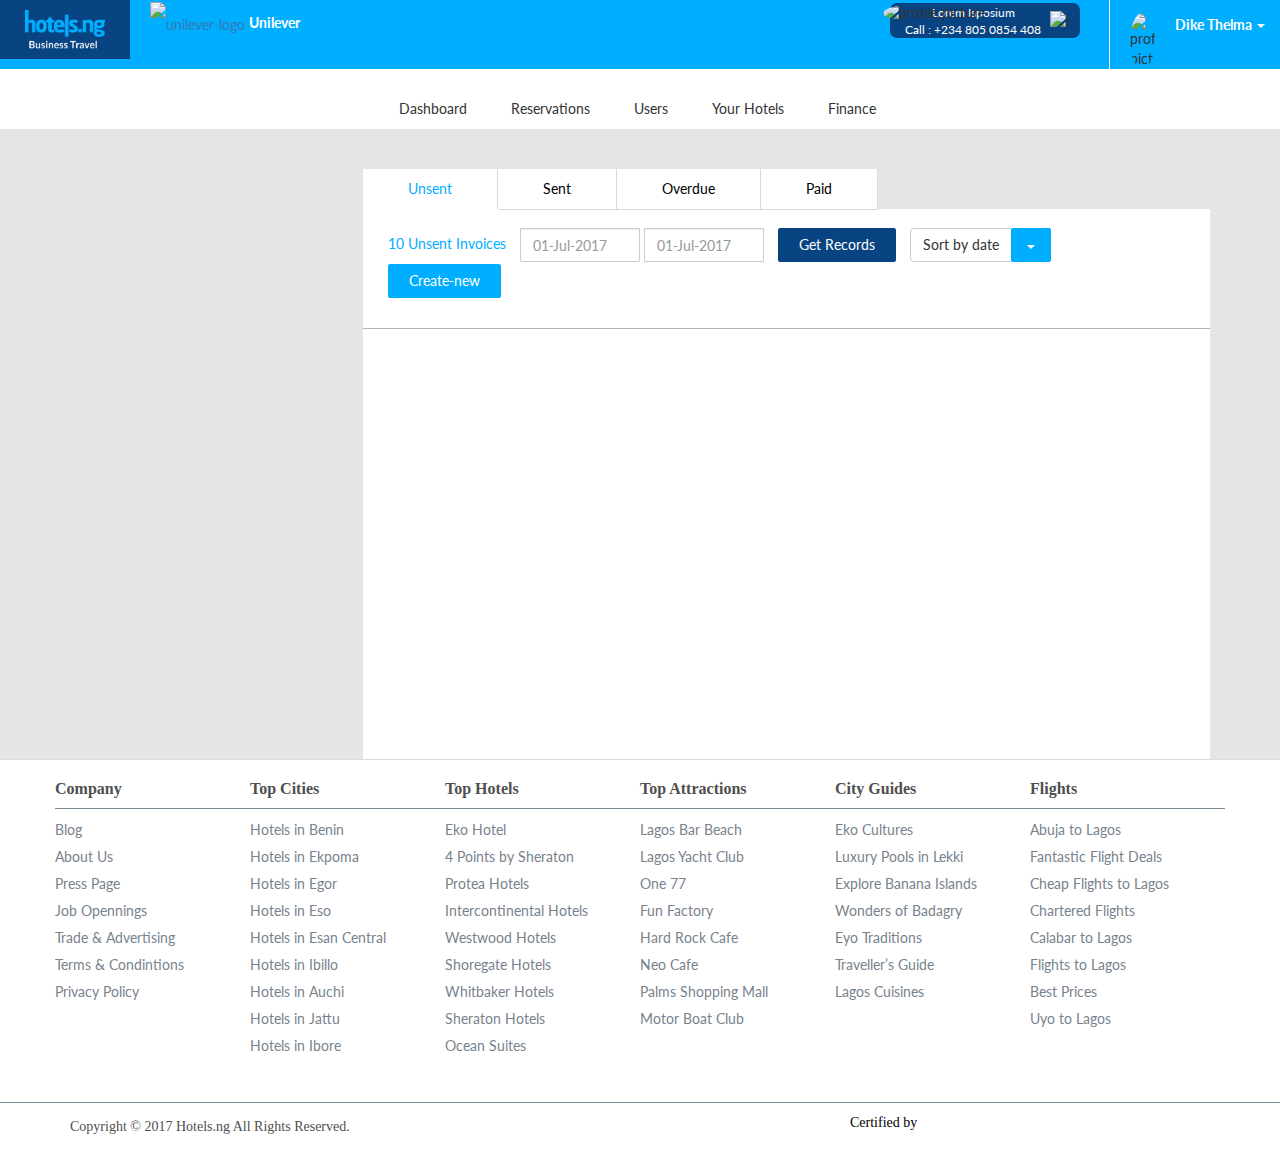
==== index.html @ 455a0953 "linked & modified page sections" ====
<!DOCTYPE html>
<html lang="en">

<head>

    <meta charset="UTF-8">
    <meta name="viewport" content="width=device-width, initial-scale=1.0">
    <meta http-equiv="X-UA-Compatible" content="ie=edge">
    <title>Account Officer</title>
    <link rel="stylesheet" href="css/bootstrap.min.css">
    <link rel="stylesheet" href="css/main.css">
    <link rel="stylesheet" href="css/font-awesome.min.css">
    <link href="https://fonts.googleapis.com/css?family=Lato:400,700" rel="stylesheet">

</head>

<body>
    <!--===================================== HEADER ===================================-->

    <!-- Primary Nav -->
    <nav class="navbar">


        <div class="navbar-header">

            <button type="button" class="navbar-toggle mybtn" data-toggle="collapse" data-target=".navbar-collapse">
                <span class="icon-bar"></span>
                <span class="icon-bar"></span>
                <span class="icon-bar"></span>
            </button>

            <a class="navbar-brand branding" href="#">
                <img src="images/hng-finance-logo.png" width="80px" alt="finance logo">
            </a>

            <a href="#" class="inline unilever-img">

                <img src="http://res.cloudinary.com/dikethelma/image/upload/v1508168402/Unilever_lblgla.png" alt="unilever-logo">

            </a>

            <a href="#" class="inline text-white">Unilever</a>

        </div>

        <div class="navbar-collapse collapse">

            <div class="acc-officer">

                <img src="images/download.jpg" class="img-circle profile-pic" width="15px" alt="profile picture">

                <div class="info">

                    <div class="text">

                        <p class="">Lorem Isposium</p>

                        <p class="number info-text">Call : +234 805 0854 408</p>

                    </div>

                    <img src="images/mail.svg" alt="mail" width="20">

                </div>


            </div>

            <div class="nav navbar-nav navbar-right navbar-profile">


                <div class="profile-group">

                    <div class="dropdown">

                        <img src="images/download.jpg" class="img-circle profile-img" width="25" alt="profile picture">

                        <span class="navbar-text profile-text">

                            <a href="#" class="dropdown-toggle profile-text" data-toggle="dropdown" role="button" aria-haspopup="true" aria-expanded="false">Dike Thelma

                                <span class="caret"></span>

                            </a>

                            <ul class="dropdown-menu dropdown-name">
                                <li>
                                    <a href="#">Settings</a>
                                </li>
                                <li>
                                    <a href="#">Log Out</a>
                                </li>
                                <li role="separator" class="divider"></li>
                                <li>
                                    <a href="#">Settings</a>
                                </li>
                                <li>
                                    <a href="#">Log Out</a>
                                </li>

                            </ul>

                        </span>

                    </div>

                </div>

            </div>

        </div>

    </nav>

    <!-- Secondary NAV -->

    <div class="container-fluid secondary-nav">

        <div class="row">

            <div class="col-md-12 col-sm-6">

                <ul class="list-inline">

                    <li>
                        <img src="images/Dashboard.png" alt="" srcset="" class="img-responsive">
                        <p>Dashboard</p>
                    </li>


                    <li>
                        <img src="images/Reservations.png" alt="" srcset="" class="img-responsive">
                        <p>Reservations</p>
                    </li>


                    <li>
                        <img src="images/Users.png" alt="" srcset="" class="img-responsive">
                        <p>Users</p>
                    </li>


                    <li>
                        <img src="images/Your Hotels.png" alt="" srcset="" class="img-responsive">
                        <p>Your Hotels</p>
                    </li>


                    <li class="dropdown">

                        <a class="dropdwon-toggle" data-toggle="dropdown">
                            <img src="images/Finances.png" alt="" srcset="" class="img-responsive ">

                            <p>Finance
                                <span class="fa fa-angle-down" aria-hidden="true"></span>
                            </p>
                        </a>

                        <ul class="dropdown-menu">
                            <li>
                                <a href="#">Lorem</a>
                            </li>
                            <li>
                                <a href="#">Lorem</a>
                            </li>
                            <li>
                                <a href="#">Lorem</a>
                            </li>
                        </ul>

                    </li>

                </ul>

            </div>

        </div>

    </div>

    <!-- ================================ CONTENT AREA ================================   -->
    <main class="container">
        <div class="row">
            <div class="col-md-3"></div>
            <div class="col-md-9 col-sm-12 col-xs-12" id="start">
                <ul class="nav nav-tabs" role="tablist">
                    <li role="presentation" class="active">
                        <a href="#unsent" aria-controls="unsent" role="tab" data-toggle="tab">Unsent</a>
                    </li>
                    <li role="presentation">
                        <a href="#sent" aria-controls="sent" role="tab" data-toggle="tab">Sent</a>
                    </li>
                    <li role="presentation">
                        <a href="#overdue" aria-controls="overdue" role="tab" data-toggle="tab">Overdue</a>
                    </li>
                    <li role="presentation">
                        <a href="#paid" aria-controls="paid" role="tab" data-toggle="tab">Paid</a>
                    </li>
                </ul>

                <div class="tab-content">
                    <div role="tabpanel" class="tab-pane fade in active white-bg" id="unsent">
                        <div class="filter-area">
                            <p class="primary-text unsent-notify">10 Unsent Invoices</p>
                            <form class="form-inline">
                                <div class="form-group">
                                    <input type="email" class="form-control first" id="startDate" placeholder="01-Jul-2017">
                                </div>
                                <div class="form-group">
                                    <input type="text" class="form-control second" id="endDate" placeholder="01-Jul-2017">
                                </div>
                                <button type="submit" class="btn btn-default primary-dark white-text">Get Records</button>
                            </form>
                            <!-- Split button -->
                            <div class="btn-group">
                                <button type="button" class="btn btn-default">Sort by date</button>
                                <button type="button" class="btn btn-default dropdown-toggle primary white-text caret-area" data-toggle="dropdown" aria-haspopup="true"
                                    aria-expanded="false">
                                    <span class="caret"></span>
                                    <span class="sr-only">Toggle Dropdown</span>
                                </button>
                                <ul class="dropdown-menu">
                                    <li>
                                        <a href="#">Action</a>
                                    </li>
                                    <li>
                                        <a href="#">Another action</a>
                                    </li>
                                    <li>
                                        <a href="#">Something else here</a>
                                    </li>
                                    <li role="separator" class="divider"></li>
                                    <li>
                                        <a href="#">Separated link</a>
                                    </li>
                                </ul>
                            </div>
                            <button class="btn btn-default primary white-text">Create-new</button>
                        </div>
                        <hr>
                    </div>
                    <div role="tabpanel" class="tab-pane fade" id="sent">...</div>
                    <div role="tabpanel" class="tab-pane fade" id="overdue">...</div>
                    <div role="tabpanel" class="tab-pane fade" id="due">...</div>
                </div>
            </div>
        </div>
    </main>


    <!-- =================================   FOOTER ================================== -->

    <!-- newsletter should go here -->

    <footer>
            <div class="footer" id="footer">
                <div class="container">
                    <div class="row">
                        <div class="col-lg-2  col-md-2 col-sm-4 col-xs-12 nospace">
                            <h3> Company</h3>
                            <ul>
                                <li>
                                    <a href="#"> Blog </a>
                                </li>
                                <li>
                                    <a href="#"> About Us </a>
                                </li>
                                <li>
                                    <a href="#"> Press Page </a>
                                </li>
                                <li>
                                    <a href="#"> Job Opennings </a>
                                </li>
                                <li>
                                    <a href="#"> Trade & Advertising </a>
                                </li>
                                <li>
                                    <a href="#"> Terms & Condintions </a>
                                </li>
                                <li>
                                    <a href="#"> Privacy Policy</a>
                                </li>
                            </ul>
                        </div>
                        <div class="col-lg-2  col-md-2 col-sm-4 col-xs-12 nospace">
                            <h3> Top Cities </h3>
                            <ul>
                                <li>
                                    <a href="#"> Hotels in Benin </a>
                                </li>
                                <li>
                                    <a href="#"> Hotels in Ekpoma </a>
                                </li>
                                <li>
                                    <a href="#"> Hotels in Egor </a>
                                </li>
                                <li>
                                    <a href="#"> Hotels in Eso </a>
                                </li>
                                <li>
                                    <a href="#"> Hotels in Esan Central </a>
                                </li>
                                <li>
                                    <a href="#"> Hotels in Ibillo </a>
                                </li>
                                <li>
                                    <a href="#"> Hotels in Auchi </a>
                                </li>
                                <li>
                                    <a href="#"> Hotels in Jattu </a>
                                </li>
                                <li>
                                    <a href="#"> Hotels in Ibore </a>
                                </li>
                            </ul>
                        </div>
                        <div class="col-lg-2  col-md-2 col-sm-4 col-xs-12 nospace">
                            <h3> Top Hotels </h3>
                            <ul>
                                <li>
                                    <a href="#"> Eko Hotel </a>
                                </li>
                                <li>
                                    <a href="#"> 4 Points by Sheraton </a>
                                </li>
                                <li>
                                    <a href="#"> Protea Hotels </a>
                                </li>
                                <li>
                                    <a href="#"> Intercontinental Hotels </a>
                                </li>
                                <li>
                                    <a href="#"> Westwood Hotels </a>
                                </li>
                                <li>
                                    <a href="#"> Shoregate Hotels </a>
                                </li>
                                <li>
                                    <a href="#"> Whitbaker Hotels </a>
                                </li>
                                <li>
                                    <a href="#"> Sheraton Hotels </a>
                                </li>
                                <li>
                                    <a href="#"> Ocean Suites </a>
                                </li>
                            </ul>
                        </div>
                        <div class="col-lg-2  col-md-2 col-sm-4 col-xs-12 nospace">
                            <h3> Top Attractions </h3>
                            <ul>
                                <li>
                                    <a href="#"> Lagos Bar Beach </a>
                                </li>
                                <li>
                                    <a href="#"> Lagos Yacht Club </a>
                                </li>
                                <li>
                                    <a href="#"> One 77 </a>
                                </li>
                                <li>
                                    <a href="#"> Fun Factory </a>
                                </li>
                                <li>
                                    <a href="#"> Hard Rock Cafe </a>
                                </li>
                                <li>
                                    <a href="#"> Neo Cafe </a>
                                </li>
                                <li>
                                    <a href="#"> Palms Shopping Mall </a>
                                </li>
                                <li>
                                    <a href="#"> Motor Boat Club </a>
                                </li>
                            </ul>
                        </div>
                        <div class="col-lg-2  col-md-2 col-sm-4 col-xs-12 nospace">
                            <h3> City Guides </h3>
                            <ul>
                                <li>
                                    <a href="#"> Eko Cultures </a>
                                </li>
                                <li>
                                    <a href="#"> Luxury Pools in Lekki </a>
                                </li>
                                <li>
                                    <a href="#"> Explore Banana Islands </a>
                                </li>
                                <li>
                                    <a href="#"> Wonders of Badagry </a>
                                </li>
                                <li>
                                    <a href="#"> Eyo Traditions </a>
                                </li>
                                <li>
                                    <a href="#"> Traveller’s Guide </a>
                                </li>
                                <li>
                                    <a href="#"> Lagos Cuisines </a>
                                </li>
                            </ul>
                        </div>
                        <div class="col-lg-2  col-md-2 col-sm-4 col-xs-12 nospace">
                            <h3> Flights </h3>
                            <ul>
                                <li>
                                    <a href="#"> Abuja to Lagos </a>
                                </li>
                                <li>
                                    <a href="#"> Fantastic Flight Deals </a>
                                </li>
                                <li>
                                    <a href="#"> Cheap Flights to Lagos </a>
                                </li>
                                <li>
                                    <a href="#"> Chartered Flights </a>
                                </li>
                                <li>
                                    <a href="#"> Calabar to Lagos </a>
                                </li>
                                <li>
                                    <a href="#"> Flights to Lagos </a>
                                </li>
                                <li>
                                    <a href="#"> Best Prices </a>
                                </li>
                                <li>
                                    <a href="#"> Uyo to Lagos </a>
                                </li>
                            </ul>
                        </div>
                    </div>
                </div>
            </div>
    
            <div class="footer-bottom">
                <div class="container">
                    <div class="row">
                        
                        <div class="col-xs-12 col-sm-4 col-md-4 col-lg-4">
                            
                            <p class="copyright"> Copyright © 2017 Hotels.ng All Rights Reserved. </p>
                        </div>
                        <div class="col-xs-12 col-sm-4 col-md-4 col-lg-4 nospace">
    
                            <ul class="nav nav-pills social">
                                    <li>
                                        <i class="fa fa-facebook"></i>
                                    </li>
                                    <li>
                                        <i class="fa fa-twitter"></i>
                                    </li>
                                    <li>
                                        <i class="fa fa-youtube"></i>
                                    </li>
                                    <li>
                                        <i class="fa fa-instagram"></i>
                                    </li>
                            </ul>
    
                        </div>
    
                        <div class="col-xs-12 col-sm-4 col-md-4 col-lg-4">
    
                            <div class="certified">
                                
                                    <p>Certified by </p>
                                <ul class="nav nav-pills payments">
                                    <li>
                                        <img src="images/nanta.png" alt="" srcset="">
                                    </li>
                                    <li>
                                        <img src="images/ntdc.png" alt="" srcset="">
                                    </li>
                                    <li>
                                        <img src="images/efcc.png" alt="" srcset="">
                                    </li>
                                </ul>
                            </div>
    
                        </div>
    
                </div>
                </div>
            </div>
        </footer>
    



    <script src="https://ajax.googleapis.com/ajax/libs/jquery/1.12.4/jquery.min.js"></script>
    <script src="https://maxcdn.bootstrapcdn.com/bootstrap/3.3.7/js/bootstrap.min.js" integrity="sha384-Tc5IQib027qvyjSMfHjOMaLkfuWVxZxUPnCJA7l2mCWNIpG9mGCD8wGNIcPD7Txa"
        crossorigin="anonymous"></script>
</body>

</html>
---- css/main.css ----
* {
    margin: 0;
    padding: 0;
    box-sizing: border-box;
}

body {
    background-color: #F2F2F2;
}


/*=========================================== HEADER =============================*/


/* Primary NAV */

.navbar {
    background-color: #00AEFF;
    border-radius: 0 !important;
    border: 0 !important;
    margin-bottom: 0;
}

.navbar-profile {
    border-left: 1px solid #FFF;
    padding-left: 20px;
}

.branding {
    background-color: #084482;
    padding: 5px 20px 5px 20px;
    display: inline;
    margin-left: 0 !important;
}

.unilever-img {
    margin-left: 20px;
}

.inline {
    display: inline;
    line-height: 45px;
    white-space: nowrap;
}

.text-white {
    font-size: 14px;
    font-weight: bold;
    color: #ffffff;
}

.text-white:hover {
    text-decoration: none;
}

.acc-officer {
    display: inline;
    white-space: nowrap;
    padding: 0px;
}

@media (min-width: 768px) {
    .acc-officer {
        display: inline;
        white-space: nowrap;
        position: absolute;
        top: -18px;
        right: 200px;
        padding: 0px;
    }
}

.acc-officer .profile-pic {
    position: relative;
    width: 25px;
    height: 25px;
    left: -7px;
    top: 20px;
    border-radius: 50%;
    z-index: 1000;
}

.profile-img {
    float: left;
    margin-top: 13px;
}

.profile-text {
    margin-left: 10px;
    color: #fff;
    font-weight: bold;
}

.profile-text:hover {
    color: #fff;
    text-decoration: none;
}

.profile-text:active {
    text-decoration: none !important;
    background-color: #00AEFF !important;
}

.profile-text:visited {
    text-decoration: none !important;
    background-color: #00AEFF !important;
}

.info {
    position: relative;
    display: flex;
    flex-direction: row;
    justify-content: space-between;
    align-items: center;
    padding: 10px;
    background-color: #084482;
    width: 190px;
    height: 35px;
    border-radius: 7px;
}

.info p {
    font-style: normal;
    margin: 2px 5px;
    line-height: normal;
    font-size: 12px;
    color: #FFFFFF;
    text-align: center;
}

.bordered {
    border: 2px solid #000;
}

.dropdown-name {
    top: 40px;
}

.icon-bar {
    color: #fff;
    background-color: #fff;
}

.mybtn {
    background-color: #084482;
}


/* Secondary Nav */

.secondary-nav {
    background-color: #FFF;
    /* max-height: 71px; */
}

.secondary-nav ul {
    text-align: center;
}

.secondary-nav .list-inline li {
    cursor: pointer;
    padding: 10px 20px 0 20px !important;
}

.secondary-nav li p {
    margin-bottom: 0 !important;
}

.secondary-nav .ls-active {
    border-bottom: 3px solid #00AEFF;
}

.secondary-nav .list-inline>li:hover {
    border-bottom: 3px solid #00AEFF;
}

.secondary-nav li img {
    display: inline !important;
    padding-bottom: 5px;
}

.secondary-nav .list-inline li a {
    text-decoration: none;
    color: inherit;
}


/* Content Area */

:root {
    --primary-color: #00aeff;
    --primary-dark: #084482;
}

.white-text {
    color: white !important;
}

.primary-text {
    color: var(--primary-color);
}

.white-bg {
    background-color: white;
}

.primary {
    background: var(--primary-color);
}

.primary-dark {
    background: var(--primary-dark);
}

.btn.primary-dark:hover,
.btn.primary-dark:focus,
.btn.primary-dark:active,
.btn.primary-dark:visited {
    background: #1c5896;
    border: 1px solid #00aeff;
    box-shadow: 0 1px 2px 0 rgba(0, 0, 0, 0.2);
}

.btn.primary-dark {
    border: 1px solid #084482;
    border-radius: 2px !important;
    padding-right: 20px;
    padding-left: 20px;
    margin: 0 10px;
}

.btn.primary:hover,
.btn.primary:focus,
.btn.primary:active,
.btn.primary:visited {
    background: #14c2ff;
    border: 1px solid #084482;
    box-shadow: 0 1px 2px 0 rgba(0, 0, 0, 0.2);
}

.btn.primary {
    border: 1px solid #00aeff;
    border-radius: 2px !important;
    padding-right: 20px;
    padding-left: 20px;
    margin: 0 10px;
}

body {
    margin: 0 !important;
    padding: 0 !important;
    background: #e5e5e5;
    font-family: Lato, sans-serif;
}

.navbar-brand {
    background: var(--primary-dark);
    height: 100%;
    padding: 10px 25px;
}

.navbar {
    margin: 0 !important;
    padding: 0 !important;
    background-color: #00aeff;
    border: none;
    border-radius: 0;
}

.business-account {
    font-size: 18px;
    margin: 0 5px;
    font-weight: 500;
}

.business-account img {
    vertical-align: middle;
    line-height: 56px;
    width: 31px;
    height: 31px;
    margin: 0 5px;
}

.account-officer {
    position: relative !important;
    padding: 0 10px !important;
}

.account-officer img {
    position: absolute;
    width: 35px;
    height: 35px;
    left: 0;
    top: 2px;
}

.account-officer .description {
    font-size: 10px;
    line-height: 10px;
    margin: 5px 0;
    text-align: center;
}

.account-officer .contact-holder {
    background: var(--primary-dark);
    padding: 6px 20px;
    border-radius: 8px;
}

.account-officer .contact-holder p {
    font-size: 10px;
    margin: 0;
    line-height: 10px;
    text-align: center;
}

.account-officer .contact-holder p:first-child {
    font-weight: bold;
}

hr {
    margin-top: 15px;
    margin-bottom: 15px;
    border: 0;
    border-top: 1px solid rgba(0, 0, 0, 0.3);
}

#start {
    margin: 40px 0 0;
}

.tab-pane {
    height: 100%;
}

#unsent {
    min-height: 550px;
}

.filter-area {
    padding: 15px 15px;
    display: inline-block;
}

.filter-area .unsent-notify {
    display: inline-block;
    margin: 10px;
}

.filter-area .form-inline {
    display: inline-block;
}

.filter-area input {
    border-radius: 1px;
    margin-right: 0;
    width: 120px !important;
}

.filter-area .caret-area {
    padding: 6px 15px !important;
    border: 1px solid var(--primary-color) !important;
}

.nav-tabs {
    border: none !important;
}

.nav-tabs li {
    background-color: white;
    text-align: center;
}

.nav-tabs a {
    border: none !important;
    border-right: 1px solid rgba(0, 0, 0, 0.15) !important;
    border-bottom: 1px solid rgba(0, 0, 0, 0.15) !important;
    border-radius: 0 !important;
    padding-left: 45px !important;
    padding-right: 45px !important;
    text-align: center;
    color: black !important;
    margin-right: 0 !important;
}

.nav-tabs li.active>a {
    color: var(--primary-color) !important;
    border-left: none !important;
    border-bottom: none !important;
}


/* Footer */

@import url('https://fonts.googleapis.com/css?family=Open+Sans');
@import url('https://fonts.googleapis.com/css?family=Roboto');
.nospace {
    padding: 0 !important;
}

.footer {
    background: #FFF;
    height: auto;
    padding-bottom: 30px;
    position: relative;
    width: 100%;
    border-bottom: 1px solid #788996;
    border-top: 1px solid #DDDDDD;
}

.footer p {
    margin: 0;
}

.footer img {
    max-width: 100%;
}

.footer h3 {
    border-bottom: 1px solid #788996;
    padding: 0 0 10px 0;
    font-family: Open Sans;
    font-style: normal;
    font-weight: bold;
    line-height: normal;
    font-size: 16px;
    color: #4F4F4F;
}

.footer ul {
    list-style-type: none;
    margin-left: 0;
    padding-left: 0;
    margin-top: 7px;
    font-family: Lato;
    font-style: normal;
    font-weight: normal;
    line-height: 22px;
    font-size: 14px;
    color: #828282;
}

.footer ul li a {
    padding: 0 0 5px 0;
    display: block;
}

.footer a {
    color: #78828D
}

.bg-gray {
    background-image: -moz-linear-gradient(center bottom, #BBBBBB 0%, #F0F0F0 100%);
    box-shadow: 0 1px 0 #B4B3B3;
}

.social li a {
    color: #EDEFF1;
}

.footer-bottom {
    background: #FFF;
    padding-top: 10px;
    padding-bottom: 10px;
}

.footer-bottom .copyright {
    padding-top: 6px;
    font-family: Roboto;
    font-style: normal;
    font-weight: normal;
    line-height: normal;
    font-size: 14px;
    color: #4F4F4F;
}

.social li {
    font-size: 2em;
    margin: 0 8px 0 0;
    height: 36px;
    line-height: 36px;
    width: 28px;
    color: #4F4F4F;
    text-align: center;
    cursor: pointer;
}

.certified {
    display: flex;
}

.certified p {
    font-family: Roboto;
    font-style: normal;
    font-weight: normal;
    line-height: normal;
    font-size: 14px;
    color: #000000;
    padding-right: 38.28px;
    margin-bottom: 0;
    margin-top: 0;
    align-self: center;
}

.certified li {
    margin-right: 19px;
}
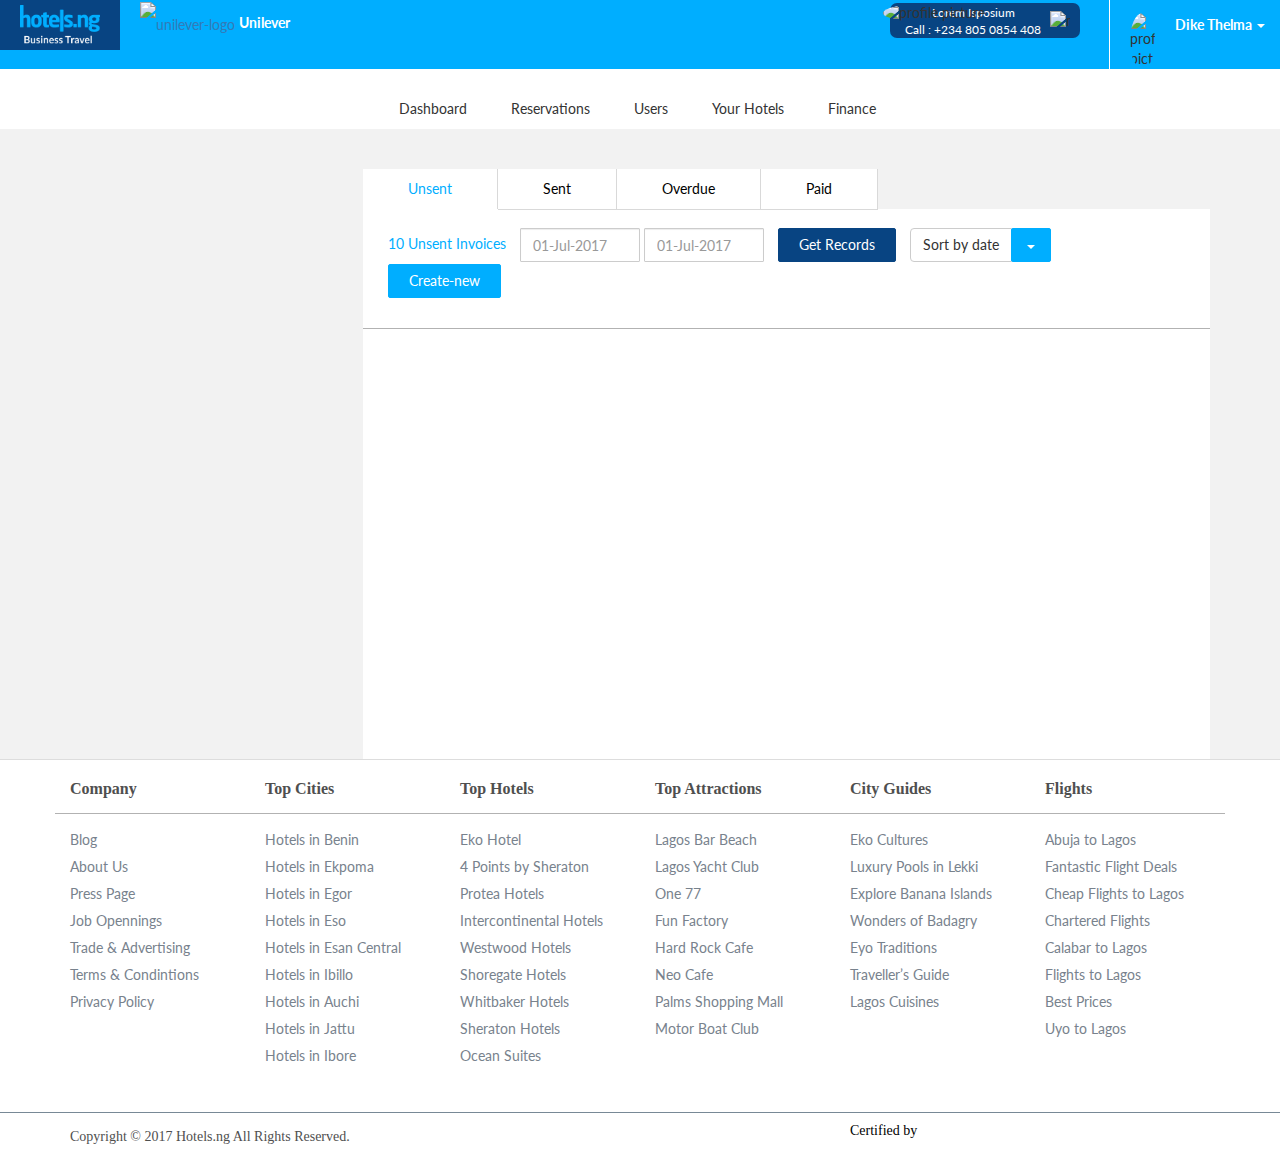
==== commit e52110cf: "css clean up and responsive footer" ====
--- a/index.html
+++ b/index.html
@@ -253,239 +253,246 @@
     <!-- newsletter should go here -->
 
     <footer>
-            <div class="footer" id="footer">
-                <div class="container">
-                    <div class="row">
-                        <div class="col-lg-2  col-md-2 col-sm-4 col-xs-12 nospace">
-                            <h3> Company</h3>
-                            <ul>
-                                <li>
-                                    <a href="#"> Blog </a>
-                                </li>
-                                <li>
-                                    <a href="#"> About Us </a>
-                                </li>
-                                <li>
-                                    <a href="#"> Press Page </a>
-                                </li>
-                                <li>
-                                    <a href="#"> Job Opennings </a>
-                                </li>
-                                <li>
-                                    <a href="#"> Trade & Advertising </a>
-                                </li>
-                                <li>
-                                    <a href="#"> Terms & Condintions </a>
-                                </li>
-                                <li>
-                                    <a href="#"> Privacy Policy</a>
+        <div class="footer">
+            <div class="container">
+                <div class="row">
+                    <div class="col-lg-2  col-md-2 col-xs-6 nospace">
+                        <h3> Company </h3>
+                        <hr>
+                        <ul>
+                            <li>
+                                <a href="#"> Blog </a>
+                            </li>
+                            <li>
+                                <a href="#"> About Us </a>
+                            </li>
+                            <li>
+                                <a href="#"> Press Page </a>
+                            </li>
+                            <li>
+                                <a href="#"> Job Opennings </a>
+                            </li>
+                            <li>
+                                <a href="#"> Trade & Advertising </a>
+                            </li>
+                            <li>
+                                <a href="#"> Terms & Condintions </a>
+                            </li>
+                            <li>
+                                <a href="#"> Privacy Policy</a>
+                            </li>
+                        </ul>
+                    </div>
+                    <div class="col-lg-2  col-md-2 col-xs-6 nospace">
+                        <h3> Top Cities </h3>
+                        <hr>
+                        <ul>
+                            <li>
+                                <a href="#"> Hotels in Benin </a>
+                            </li>
+                            <li>
+                                <a href="#"> Hotels in Ekpoma </a>
+                            </li>
+                            <li>
+                                <a href="#"> Hotels in Egor </a>
+                            </li>
+                            <li>
+                                <a href="#"> Hotels in Eso </a>
+                            </li>
+                            <li>
+                                <a href="#"> Hotels in Esan Central </a>
+                            </li>
+                            <li>
+                                <a href="#"> Hotels in Ibillo </a>
+                            </li>
+                            <li>
+                                <a href="#"> Hotels in Auchi </a>
+                            </li>
+                            <li>
+                                <a href="#"> Hotels in Jattu </a>
+                            </li>
+                            <li>
+                                <a href="#"> Hotels in Ibore </a>
+                            </li>
+                        </ul>
+                    </div>
+                    <div class="col-lg-2  col-md-2 col-xs-6 nospace">
+                        <h3> Top Hotels </h3>
+                        <hr>
+                        <ul>
+                            <li>
+                                <a href="#"> Eko Hotel </a>
+                            </li>
+                            <li>
+                                <a href="#"> 4 Points by Sheraton </a>
+                            </li>
+                            <li>
+                                <a href="#"> Protea Hotels </a>
+                            </li>
+                            <li>
+                                <a href="#"> Intercontinental Hotels </a>
+                            </li>
+                            <li>
+                                <a href="#"> Westwood Hotels </a>
+                            </li>
+                            <li>
+                                <a href="#"> Shoregate Hotels </a>
+                            </li>
+                            <li>
+                                <a href="#"> Whitbaker Hotels </a>
+                            </li>
+                            <li>
+                                <a href="#"> Sheraton Hotels </a>
+                            </li>
+                            <li>
+                                <a href="#"> Ocean Suites </a>
+                            </li>
+                        </ul>
+                    </div>
+                    <div class="col-lg-2  col-md-2 col-xs-6 nospace">
+                        <h3> Top Attractions </h3>
+                        <hr>
+                        <ul>
+                            <li>
+                                <a href="#"> Lagos Bar Beach </a>
+                            </li>
+                            <li>
+                                <a href="#"> Lagos Yacht Club </a>
+                            </li>
+                            <li>
+                                <a href="#"> One 77 </a>
+                            </li>
+                            <li>
+                                <a href="#"> Fun Factory </a>
+                            </li>
+                            <li>
+                                <a href="#"> Hard Rock Cafe </a>
+                            </li>
+                            <li>
+                                <a href="#"> Neo Cafe </a>
+                            </li>
+                            <li>
+                                <a href="#"> Palms Shopping Mall </a>
+                            </li>
+                            <li>
+                                <a href="#"> Motor Boat Club </a>
+                            </li>
+                        </ul>
+                    </div>
+                    <div class="clearfix visible-xs-block visible-sm-block"></div>
+                    <div class="col-lg-2  col-md-2 col-xs-6 nospace">
+                        <h3> City Guides </h3>
+                        <hr>
+                        <ul>
+                            <li>
+                                <a href="#"> Eko Cultures </a>
+                            </li>
+                            <li>
+                                <a href="#"> Luxury Pools in Lekki </a>
+                            </li>
+                            <li>
+                                <a href="#"> Explore Banana Islands </a>
+                            </li>
+                            <li>
+                                <a href="#"> Wonders of Badagry </a>
+                            </li>
+                            <li>
+                                <a href="#"> Eyo Traditions </a>
+                            </li>
+                            <li>
+                                <a href="#"> Traveller’s Guide </a>
+                            </li>
+                            <li>
+                                <a href="#"> Lagos Cuisines </a>
+                            </li>
+                        </ul>
+                    </div>
+                    <div class="col-lg-2  col-md-2 col-xs-6 nospace">
+                        <h3> Flights </h3>
+                        <hr>
+                        <ul>
+                            <li>
+                                <a href="#"> Abuja to Lagos </a>
+                            </li>
+                            <li>
+                                <a href="#"> Fantastic Flight Deals </a>
+                            </li>
+                            <li>
+                                <a href="#"> Cheap Flights to Lagos </a>
+                            </li>
+                            <li>
+                                <a href="#"> Chartered Flights </a>
+                            </li>
+                            <li>
+                                <a href="#"> Calabar to Lagos </a>
+                            </li>
+                            <li>
+                                <a href="#"> Flights to Lagos </a>
+                            </li>
+                            <li>
+                                <a href="#"> Best Prices </a>
+                            </li>
+                            <li>
+                                <a href="#"> Uyo to Lagos </a>
+                            </li>
+                        </ul>
+                    </div>
+                </div>
+            </div>
+        </div>
+
+        <div class="footer-bottom">
+            <div class="container">
+                <div class="row">
+
+                    <div class="col-xs-12 col-sm-4 col-md-4 col-lg-4">
+
+                        <p class="copyright"> Copyright © 2017 Hotels.ng All Rights Reserved. </p>
+                    </div>
+                    <div class="col-xs-12 col-sm-4 col-md-4 col-lg-4 nospace">
+
+                        <ul class="nav nav-pills social">
+                            <li>
+                                <i class="fa fa-facebook"></i>
+                            </li>
+                            <li>
+                                <i class="fa fa-twitter"></i>
+                            </li>
+                            <li>
+                                <i class="fa fa-youtube"></i>
+                            </li>
+                            <li>
+                                <i class="fa fa-instagram"></i>
+                            </li>
+                        </ul>
+
+                    </div>
+
+                    <div class="col-xs-12 col-sm-4 col-md-4 col-lg-4">
+
+                        <div class="certified">
+
+                            <p>Certified by </p>
+                            <ul class="nav nav-pills">
+                                <li>
+                                    <img src="images/nanta.png" alt="" srcset="" class="img-responsive">
+                                </li>
+                                <li>
+                                    <img src="images/ntdc.png" alt="" srcset="" class="img-responsive">
+                                </li>
+                                <li>
+                                    <img src="images/efcc.png" alt="" srcset="" class="img-responsive">
                                 </li>
                             </ul>
                         </div>
-                        <div class="col-lg-2  col-md-2 col-sm-4 col-xs-12 nospace">
-                            <h3> Top Cities </h3>
-                            <ul>
-                                <li>
-                                    <a href="#"> Hotels in Benin </a>
-                                </li>
-                                <li>
-                                    <a href="#"> Hotels in Ekpoma </a>
-                                </li>
-                                <li>
-                                    <a href="#"> Hotels in Egor </a>
-                                </li>
-                                <li>
-                                    <a href="#"> Hotels in Eso </a>
-                                </li>
-                                <li>
-                                    <a href="#"> Hotels in Esan Central </a>
-                                </li>
-                                <li>
-                                    <a href="#"> Hotels in Ibillo </a>
-                                </li>
-                                <li>
-                                    <a href="#"> Hotels in Auchi </a>
-                                </li>
-                                <li>
-                                    <a href="#"> Hotels in Jattu </a>
-                                </li>
-                                <li>
-                                    <a href="#"> Hotels in Ibore </a>
-                                </li>
-                            </ul>
-                        </div>
-                        <div class="col-lg-2  col-md-2 col-sm-4 col-xs-12 nospace">
-                            <h3> Top Hotels </h3>
-                            <ul>
-                                <li>
-                                    <a href="#"> Eko Hotel </a>
-                                </li>
-                                <li>
-                                    <a href="#"> 4 Points by Sheraton </a>
-                                </li>
-                                <li>
-                                    <a href="#"> Protea Hotels </a>
-                                </li>
-                                <li>
-                                    <a href="#"> Intercontinental Hotels </a>
-                                </li>
-                                <li>
-                                    <a href="#"> Westwood Hotels </a>
-                                </li>
-                                <li>
-                                    <a href="#"> Shoregate Hotels </a>
-                                </li>
-                                <li>
-                                    <a href="#"> Whitbaker Hotels </a>
-                                </li>
-                                <li>
-                                    <a href="#"> Sheraton Hotels </a>
-                                </li>
-                                <li>
-                                    <a href="#"> Ocean Suites </a>
-                                </li>
-                            </ul>
-                        </div>
-                        <div class="col-lg-2  col-md-2 col-sm-4 col-xs-12 nospace">
-                            <h3> Top Attractions </h3>
-                            <ul>
-                                <li>
-                                    <a href="#"> Lagos Bar Beach </a>
-                                </li>
-                                <li>
-                                    <a href="#"> Lagos Yacht Club </a>
-                                </li>
-                                <li>
-                                    <a href="#"> One 77 </a>
-                                </li>
-                                <li>
-                                    <a href="#"> Fun Factory </a>
-                                </li>
-                                <li>
-                                    <a href="#"> Hard Rock Cafe </a>
-                                </li>
-                                <li>
-                                    <a href="#"> Neo Cafe </a>
-                                </li>
-                                <li>
-                                    <a href="#"> Palms Shopping Mall </a>
-                                </li>
-                                <li>
-                                    <a href="#"> Motor Boat Club </a>
-                                </li>
-                            </ul>
-                        </div>
-                        <div class="col-lg-2  col-md-2 col-sm-4 col-xs-12 nospace">
-                            <h3> City Guides </h3>
-                            <ul>
-                                <li>
-                                    <a href="#"> Eko Cultures </a>
-                                </li>
-                                <li>
-                                    <a href="#"> Luxury Pools in Lekki </a>
-                                </li>
-                                <li>
-                                    <a href="#"> Explore Banana Islands </a>
-                                </li>
-                                <li>
-                                    <a href="#"> Wonders of Badagry </a>
-                                </li>
-                                <li>
-                                    <a href="#"> Eyo Traditions </a>
-                                </li>
-                                <li>
-                                    <a href="#"> Traveller’s Guide </a>
-                                </li>
-                                <li>
-                                    <a href="#"> Lagos Cuisines </a>
-                                </li>
-                            </ul>
-                        </div>
-                        <div class="col-lg-2  col-md-2 col-sm-4 col-xs-12 nospace">
-                            <h3> Flights </h3>
-                            <ul>
-                                <li>
-                                    <a href="#"> Abuja to Lagos </a>
-                                </li>
-                                <li>
-                                    <a href="#"> Fantastic Flight Deals </a>
-                                </li>
-                                <li>
-                                    <a href="#"> Cheap Flights to Lagos </a>
-                                </li>
-                                <li>
-                                    <a href="#"> Chartered Flights </a>
-                                </li>
-                                <li>
-                                    <a href="#"> Calabar to Lagos </a>
-                                </li>
-                                <li>
-                                    <a href="#"> Flights to Lagos </a>
-                                </li>
-                                <li>
-                                    <a href="#"> Best Prices </a>
-                                </li>
-                                <li>
-                                    <a href="#"> Uyo to Lagos </a>
-                                </li>
-                            </ul>
-                        </div>
-                    </div>
+
+                    </div>
+
                 </div>
             </div>
-    
-            <div class="footer-bottom">
-                <div class="container">
-                    <div class="row">
-                        
-                        <div class="col-xs-12 col-sm-4 col-md-4 col-lg-4">
-                            
-                            <p class="copyright"> Copyright © 2017 Hotels.ng All Rights Reserved. </p>
-                        </div>
-                        <div class="col-xs-12 col-sm-4 col-md-4 col-lg-4 nospace">
-    
-                            <ul class="nav nav-pills social">
-                                    <li>
-                                        <i class="fa fa-facebook"></i>
-                                    </li>
-                                    <li>
-                                        <i class="fa fa-twitter"></i>
-                                    </li>
-                                    <li>
-                                        <i class="fa fa-youtube"></i>
-                                    </li>
-                                    <li>
-                                        <i class="fa fa-instagram"></i>
-                                    </li>
-                            </ul>
-    
-                        </div>
-    
-                        <div class="col-xs-12 col-sm-4 col-md-4 col-lg-4">
-    
-                            <div class="certified">
-                                
-                                    <p>Certified by </p>
-                                <ul class="nav nav-pills payments">
-                                    <li>
-                                        <img src="images/nanta.png" alt="" srcset="">
-                                    </li>
-                                    <li>
-                                        <img src="images/ntdc.png" alt="" srcset="">
-                                    </li>
-                                    <li>
-                                        <img src="images/efcc.png" alt="" srcset="">
-                                    </li>
-                                </ul>
-                            </div>
-    
-                        </div>
-    
-                </div>
-                </div>
-            </div>
-        </footer>
-    
+        </div>
+    </footer>
+
 
 
 
--- a/css/main.css
+++ b/css/main.css
@@ -6,6 +6,7 @@
 
 body {
     background-color: #F2F2F2;
+    font-family: Lato, sans-serif;
 }
 
 
@@ -246,26 +247,8 @@
     margin: 0 10px;
 }
 
-body {
-    margin: 0 !important;
-    padding: 0 !important;
-    background: #e5e5e5;
-    font-family: Lato, sans-serif;
-}
-
-.navbar-brand {
-    background: var(--primary-dark);
-    height: 100%;
-    padding: 10px 25px;
-}
-
-.navbar {
-    margin: 0 !important;
-    padding: 0 !important;
-    background-color: #00aeff;
-    border: none;
-    border-radius: 0;
-}
+
+
 
 .business-account {
     font-size: 18px;
@@ -280,7 +263,7 @@
     height: 31px;
     margin: 0 5px;
 }
-
+/* 
 .account-officer {
     position: relative !important;
     padding: 0 10px !important;
@@ -316,7 +299,7 @@
 
 .account-officer .contact-holder p:first-child {
     font-weight: bold;
-}
+} */
 
 hr {
     margin-top: 15px;
@@ -403,40 +386,30 @@
     height: auto;
     padding-bottom: 30px;
     position: relative;
-    width: 100%;
     border-bottom: 1px solid #788996;
     border-top: 1px solid #DDDDDD;
 }
 
-.footer p {
-    margin: 0;
-}
-
-.footer img {
-    max-width: 100%;
-}
 
 .footer h3 {
-    border-bottom: 1px solid #788996;
-    padding: 0 0 10px 0;
+    /* padding: 0 0 10px 0; */
     font-family: Open Sans;
     font-style: normal;
     font-weight: bold;
     line-height: normal;
     font-size: 16px;
+    padding:  0 0 0 15px;
     color: #4F4F4F;
 }
 
 .footer ul {
     list-style-type: none;
-    margin-left: 0;
-    padding-left: 0;
-    margin-top: 7px;
     font-family: Lato;
     font-style: normal;
     font-weight: normal;
     line-height: 22px;
     font-size: 14px;
+    padding: 0 15px;
     color: #828282;
 }
 
@@ -449,11 +422,9 @@
     color: #78828D
 }
 
-.bg-gray {
-    background-image: -moz-linear-gradient(center bottom, #BBBBBB 0%, #F0F0F0 100%);
-    box-shadow: 0 1px 0 #B4B3B3;
-}
-
+.social {
+    text-align: center;
+}
 .social li a {
     color: #EDEFF1;
 }
@@ -504,4 +475,5 @@
 
 .certified li {
     margin-right: 19px;
+    width: 32px;
 }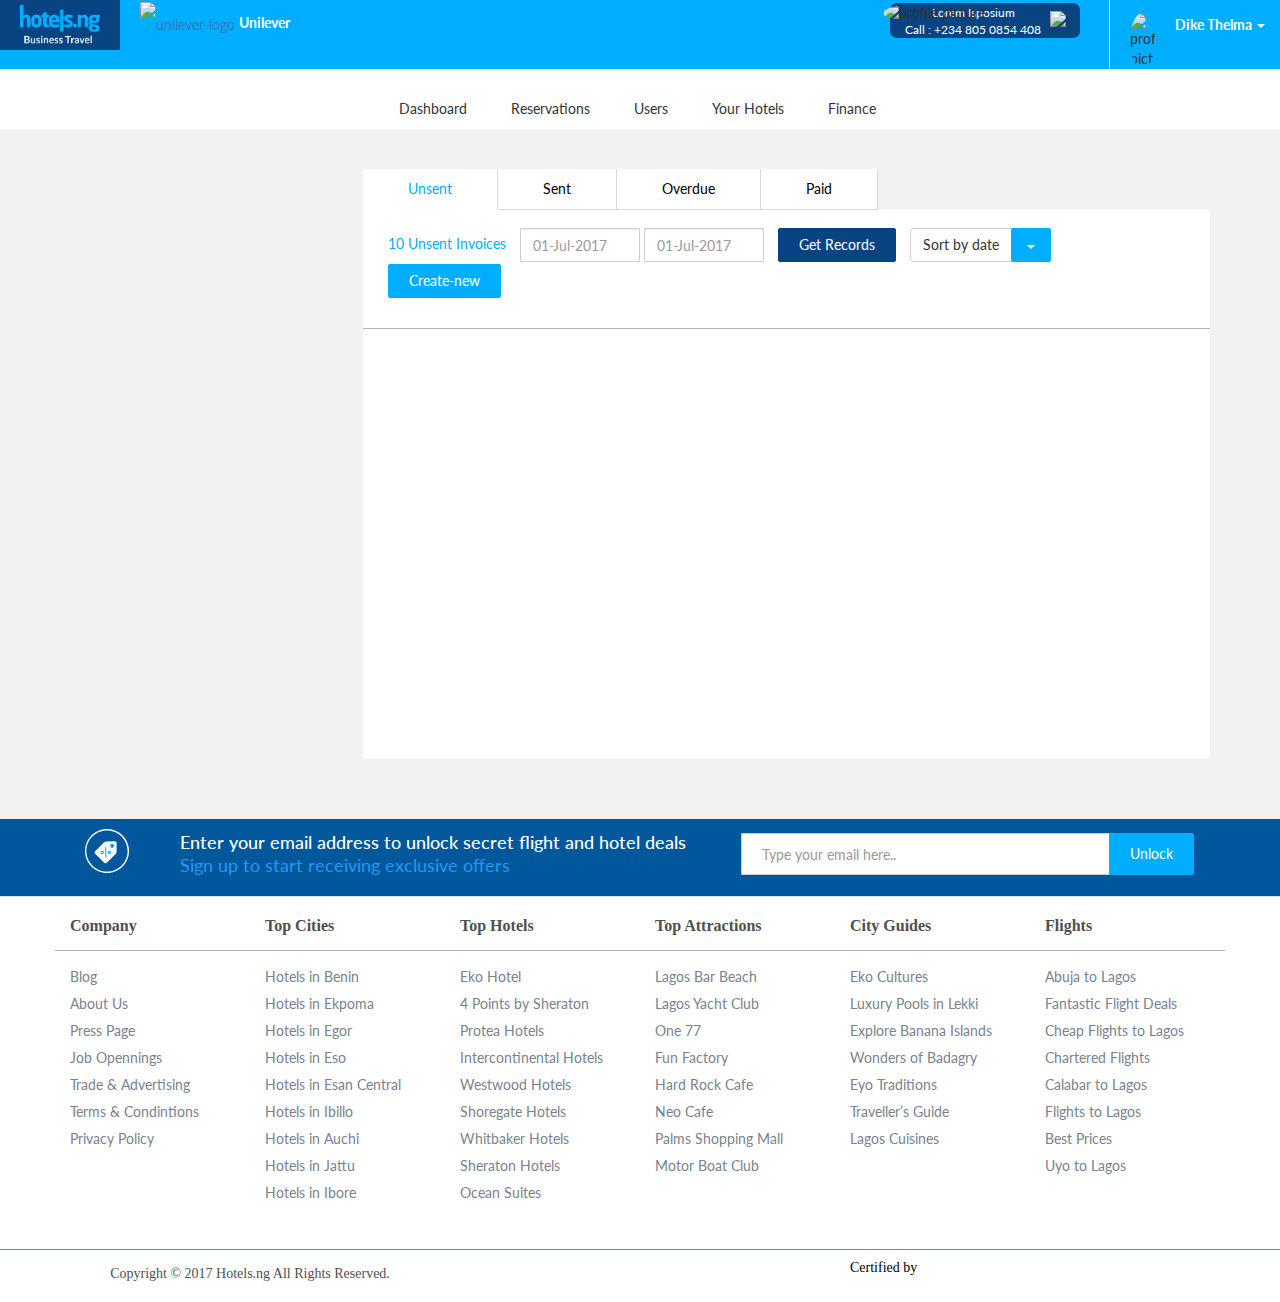
==== commit d18e41e7: "@iamseyiajayi (merge)" ====
--- a/index.html
+++ b/index.html
@@ -250,7 +250,64 @@
 
     <!-- =================================   FOOTER ================================== -->
 
-    <!-- newsletter should go here -->
+    <!-- newsletter -->
+    <div class="optinBg">
+        <div class="container">
+        <div class="col-md-1 visible-md visible-lg">
+          <svg width="44" height="44" viewBox="0 0 44 44" version="1.1" xmlns="http://www.w3.org/2000/svg" xmlns:xlink="http://www.w3.org/1999/xlink">
+      <title>Page 1</title>
+      <desc>Created using Figma</desc>
+      <g id="Canvas" transform="translate(1267 -2355)">
+      <g id="Vector">
+      <mask id="mask0_outline_ins">
+      <use xlink:href="#path0_fill" fill="white" transform="translate(-1267 2355)"/>
+      </mask>
+      <g mask="url(#mask0_outline_ins)">
+      <use xlink:href="#path1_stroke_2x" transform="translate(-1267 2355)" fill="#FFFFFF"/>
+      </g>
+      </g>
+      <g id="Vector">
+      <use xlink:href="#path2_fill" transform="translate(-1257.37 2367.37)" fill="#FFFFFF"/>
+      </g>
+      <g id="Vector">
+      <use xlink:href="#path3_fill" transform="translate(-1241.91 2369.78)" fill="#00AEFF"/>
+      </g>
+      <g id="Vector">
+      <use xlink:href="#path4_fill" transform="translate(-1251.54 2372.88)" fill="#00AEFF"/>
+      </g>
+      </g>
+      <defs>
+      <path id="path0_fill" d="M 22 0C 34.1509 0 44 9.84981 44 22C 44 34.1509 34.1509 44 22 44C 9.84981 44 0 34.1509 0 22C 0 9.84981 9.84981 0 22 0Z"/>
+      <path id="path1_stroke_2x" d="M 22 1.39683C 33.3794 1.39683 42.6032 10.6212 42.6032 22L 45.3968 22C 45.3968 9.07839 34.9223 -1.39683 22 -1.39683L 22 1.39683ZM 42.6032 22C 42.6032 33.3794 33.3794 42.6032 22 42.6032L 22 45.3968C 34.9223 45.3968 45.3968 34.9223 45.3968 22L 42.6032 22ZM 22 42.6032C 10.6212 42.6032 1.39683 33.3794 1.39683 22L -1.39683 22C -1.39683 34.9223 9.07839 45.3968 22 45.3968L 22 42.6032ZM 1.39683 22C 1.39683 10.6213 10.6213 1.39683 22 1.39683L 22 -1.39683C 9.07837 -1.39683 -1.39683 9.07837 -1.39683 22L 1.39683 22Z"/>
+      <path id="path2_fill" d="M 20.2163 5.66483e-07L 12.3603 0.0110863C 11.1178 0.0110863 10.1858 0.320117 9.25351 1.24927L 0.545983 9.84569C -0.181994 10.5707 -0.181994 11.7463 0.545983 12.4716L 9.55954 21.4493C 10.2875 22.1743 11.4679 22.1743 12.1957 21.4493L 21.0596 12.6986C 21.9915 11.7697 21.9915 9.73234 21.9915 9.29474L 21.9915 1.86811C 21.9914 0.842531 21.2455 5.66483e-07 20.2163 5.66483e-07ZM 17.5227 5.50094C 16.9531 5.50094 16.4914 5.03929 16.4914 4.46969C 16.4914 3.9001 16.9531 3.43844 17.5227 3.43844C 18.0923 3.43844 18.5539 3.9001 18.5539 4.46969C 18.5539 5.03929 18.0924 5.50094 17.5227 5.50094Z"/>
+      <path id="path3_fill" d="M 2.0625 0C 0.924085 0 -6.08444e-07 0.923656 -6.08444e-07 2.0625C -6.08444e-07 3.20134 0.923999 4.125 2.0625 4.125C 3.201 4.125 4.125 3.20134 4.125 2.0625C 4.125 0.923656 3.20109 0 2.0625 0ZM 2.0625 2.94379C 1.57566 2.94379 1.18113 2.54908 1.18113 2.06241C 1.18113 1.57575 1.57584 1.18104 2.0625 1.18104C 2.54934 1.18104 2.94388 1.57575 2.94388 2.06241C 2.94388 2.54908 2.54934 2.94379 2.0625 2.94379Z"/>
+      <path id="path4_fill" d="M 10.1527 4.28081C 9.48131 3.60989 8.393 3.60989 7.72234 4.28081C 7.051 4.95215 7.051 6.04046 7.72234 6.71112C 8.393 7.38246 9.48131 7.38246 10.1527 6.71112C 10.8243 6.04046 10.8243 4.95215 10.1527 4.28081ZM 9.42348 5.98202C 9.15509 6.25041 8.71905 6.25041 8.45135 5.98202C 8.18297 5.7139 8.18297 5.27837 8.45135 5.01016C 8.71905 4.74177 9.15501 4.74177 9.42348 5.01016C 9.69238 5.27828 9.69238 5.7139 9.42348 5.98202ZM 0.50325 4.28081C -0.16775 4.95215 -0.16775 6.04046 0.50325 6.71112C 1.17459 7.38246 2.26291 7.38246 2.93391 6.71112C 3.60525 6.04046 3.60525 4.95215 2.93391 4.28081C 2.26291 3.60981 1.17459 3.60981 0.50325 4.28081ZM 2.20473 5.98202C 1.93634 6.25041 1.50073 6.25041 1.2326 5.98202C 0.964219 5.7139 0.964219 5.27837 1.2326 5.01016C 1.50073 4.74177 1.93626 4.74177 2.20473 5.01016C 2.47354 5.27828 2.47354 5.7139 2.20473 5.98202ZM 5.33302 -6.08444e-07C 5.04849 -6.08444e-07 4.81731 0.231 4.81731 0.515711L 4.81731 10.4845C 4.81731 10.769 5.04831 11.0002 5.33302 11.0002C 5.61756 11.0002 5.84873 10.7692 5.84873 10.4845L 5.84873 0.515711C 5.84856 0.231086 5.61756 -6.08444e-07 5.33302 -6.08444e-07Z"/>
+      </defs>
+      </svg>
+      
+        </div>
+        <div class="col-md-6">
+          <h4 class="optinHead">
+            Enter your email address to unlock secret flight and hotel deals
+          </h4>
+          <h4 class="optinSubHead"> 
+            Sign up to start receiving exclusive offers
+          </h4>
+        </div>
+        <div class="col-md-5" style="padding: 0px 6px">
+            <div class="input-group">
+              <input type="text" class="form-control" style="box-shadow: none; color: black; padding: 20px; margin: 4px 0px; border-radius: 1px" placeholder="Type your email here.. ">
+              <span class="input-group-btn">
+                <button class="btn btn-default primary white-text" type="button" style="padding: 10px 20px">Unlock</button>
+              </span>
+            </div>
+        </div>
+      </div>
+        <div class="clearfix"></div>
+      </div>
+      
+      
+      <!-- BEGIN FOOTER -->
 
     <footer>
         <div class="footer">
@@ -447,30 +504,27 @@
 
                     <div class="col-xs-12 col-sm-4 col-md-4 col-lg-4">
 
-                        <p class="copyright"> Copyright © 2017 Hotels.ng All Rights Reserved. </p>
+                        <p class="copyright text-center"> Copyright © 2017 Hotels.ng All Rights Reserved. </p>
                     </div>
                     <div class="col-xs-12 col-sm-4 col-md-4 col-lg-4 nospace">
 
-                        <ul class="nav nav-pills social">
-                            <li>
+                        <div class="social text-center">
+                            
                                 <i class="fa fa-facebook"></i>
-                            </li>
-                            <li>
+                            
                                 <i class="fa fa-twitter"></i>
-                            </li>
-                            <li>
+                            
                                 <i class="fa fa-youtube"></i>
-                            </li>
-                            <li>
+                            
                                 <i class="fa fa-instagram"></i>
-                            </li>
-                        </ul>
+                            
+                        </div>
 
                     </div>
 
                     <div class="col-xs-12 col-sm-4 col-md-4 col-lg-4">
 
-                        <div class="certified">
+                        <div class="certified text-center">
 
                             <p>Certified by </p>
                             <ul class="nav nav-pills">
--- a/css/main.css
+++ b/css/main.css
@@ -392,7 +392,6 @@
 
 
 .footer h3 {
-    /* padding: 0 0 10px 0; */
     font-family: Open Sans;
     font-style: normal;
     font-weight: bold;
@@ -422,12 +421,7 @@
     color: #78828D
 }
 
-.social {
-    text-align: center;
-}
-.social li a {
-    color: #EDEFF1;
-}
+
 
 .footer-bottom {
     background: #FFF;
@@ -445,16 +439,16 @@
     color: #4F4F4F;
 }
 
-.social li {
-    font-size: 2em;
-    margin: 0 8px 0 0;
-    height: 36px;
-    line-height: 36px;
-    width: 28px;
+.social i {
     color: #4F4F4F;
-    text-align: center;
     cursor: pointer;
-}
+    font-size: 22px;
+    margin: 0 8px !important;
+}
+
+.social i:hover{
+    color: #4099FF
+  }
 
 .certified {
     display: flex;
@@ -476,4 +470,34 @@
 .certified li {
     margin-right: 19px;
     width: 32px;
+}
+
+/* newsletter */
+
+.optinBg {
+    width: 100%;
+    background: #01579b;
+    padding: 10px 10px;
+    margin-top: 60px;
+    color: white
+}
+
+.tag {
+    font-size: 40px !important;
+    margin-top: 10px
+}
+
+.optinHead {
+    margin-top: 0px;
+    line-height: 1.5;
+    margin-bottom: 0px
+}
+
+.optinSubHead {
+    color: #2196f3;
+    margin-top: 0px
+}
+
+.overlay:hover {
+    background: rgba(0, 0, 0, 0.8);
 }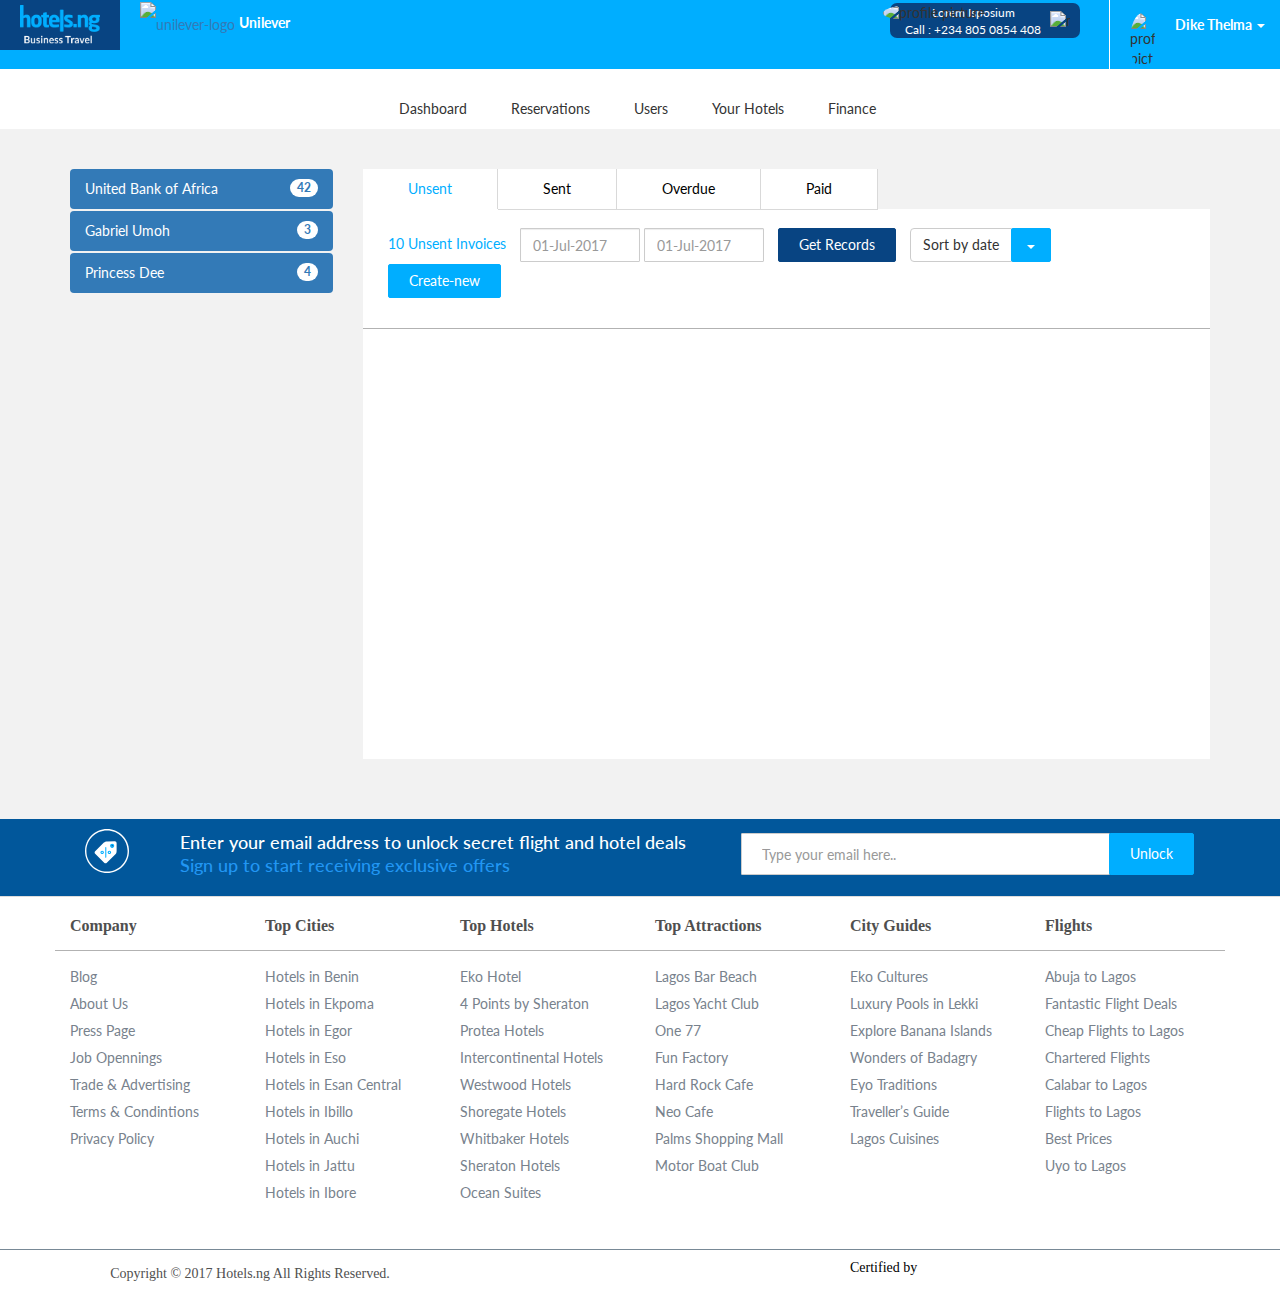
==== commit 3a77c75d: "commit changes to chat area" ====
--- a/index.html
+++ b/index.html
@@ -181,7 +181,30 @@
     <!-- ================================ CONTENT AREA ================================   -->
     <main class="container">
         <div class="row">
-            <div class="col-md-3"></div>
+            <div class="col-md-3">
+              <br>
+              <br>
+            <ul class="nav nav-pills nav-stacked">
+                <li class="active">
+                  <a href="#">
+                    <span class="badge pull-right">42</span>
+                    United Bank of Africa
+                  </a>
+                </li>
+                <li class="active">
+                  <a href="#">
+                    <span class="badge pull-right">3</span>
+                    Gabriel Umoh
+                  </a>
+                </li>
+                <li class="active">
+                  <a href="#">
+                    <span class="badge pull-right">4</span>
+                    Princess Dee
+                  </a>
+                </li>
+              </ul>
+            </div>
             <div class="col-md-9 col-sm-12 col-xs-12" id="start">
                 <ul class="nav nav-tabs" role="tablist">
                     <li role="presentation" class="active">
@@ -284,13 +307,13 @@
       <path id="path4_fill" d="M 10.1527 4.28081C 9.48131 3.60989 8.393 3.60989 7.72234 4.28081C 7.051 4.95215 7.051 6.04046 7.72234 6.71112C 8.393 7.38246 9.48131 7.38246 10.1527 6.71112C 10.8243 6.04046 10.8243 4.95215 10.1527 4.28081ZM 9.42348 5.98202C 9.15509 6.25041 8.71905 6.25041 8.45135 5.98202C 8.18297 5.7139 8.18297 5.27837 8.45135 5.01016C 8.71905 4.74177 9.15501 4.74177 9.42348 5.01016C 9.69238 5.27828 9.69238 5.7139 9.42348 5.98202ZM 0.50325 4.28081C -0.16775 4.95215 -0.16775 6.04046 0.50325 6.71112C 1.17459 7.38246 2.26291 7.38246 2.93391 6.71112C 3.60525 6.04046 3.60525 4.95215 2.93391 4.28081C 2.26291 3.60981 1.17459 3.60981 0.50325 4.28081ZM 2.20473 5.98202C 1.93634 6.25041 1.50073 6.25041 1.2326 5.98202C 0.964219 5.7139 0.964219 5.27837 1.2326 5.01016C 1.50073 4.74177 1.93626 4.74177 2.20473 5.01016C 2.47354 5.27828 2.47354 5.7139 2.20473 5.98202ZM 5.33302 -6.08444e-07C 5.04849 -6.08444e-07 4.81731 0.231 4.81731 0.515711L 4.81731 10.4845C 4.81731 10.769 5.04831 11.0002 5.33302 11.0002C 5.61756 11.0002 5.84873 10.7692 5.84873 10.4845L 5.84873 0.515711C 5.84856 0.231086 5.61756 -6.08444e-07 5.33302 -6.08444e-07Z"/>
       </defs>
       </svg>
-      
+
         </div>
         <div class="col-md-6">
           <h4 class="optinHead">
             Enter your email address to unlock secret flight and hotel deals
           </h4>
-          <h4 class="optinSubHead"> 
+          <h4 class="optinSubHead">
             Sign up to start receiving exclusive offers
           </h4>
         </div>
@@ -305,8 +328,8 @@
       </div>
         <div class="clearfix"></div>
       </div>
-      
-      
+
+
       <!-- BEGIN FOOTER -->
 
     <footer>
@@ -509,15 +532,15 @@
                     <div class="col-xs-12 col-sm-4 col-md-4 col-lg-4 nospace">
 
                         <div class="social text-center">
-                            
+
                                 <i class="fa fa-facebook"></i>
-                            
+
                                 <i class="fa fa-twitter"></i>
-                            
+
                                 <i class="fa fa-youtube"></i>
-                            
+
                                 <i class="fa fa-instagram"></i>
-                            
+
                         </div>
 
                     </div>
@@ -555,4 +578,4 @@
         crossorigin="anonymous"></script>
 </body>
 
-</html>+</html>
--- a/css/main.css
+++ b/css/main.css
@@ -263,7 +263,10 @@
     height: 31px;
     margin: 0 5px;
 }
-/* 
+
+
+
+/*
 .account-officer {
     position: relative !important;
     padding: 0 10px !important;
@@ -300,6 +303,7 @@
 .account-officer .contact-holder p:first-child {
     font-weight: bold;
 } */
+
 
 hr {
     margin-top: 15px;
@@ -500,4 +504,4 @@
 
 .overlay:hover {
     background: rgba(0, 0, 0, 0.8);
-}+}
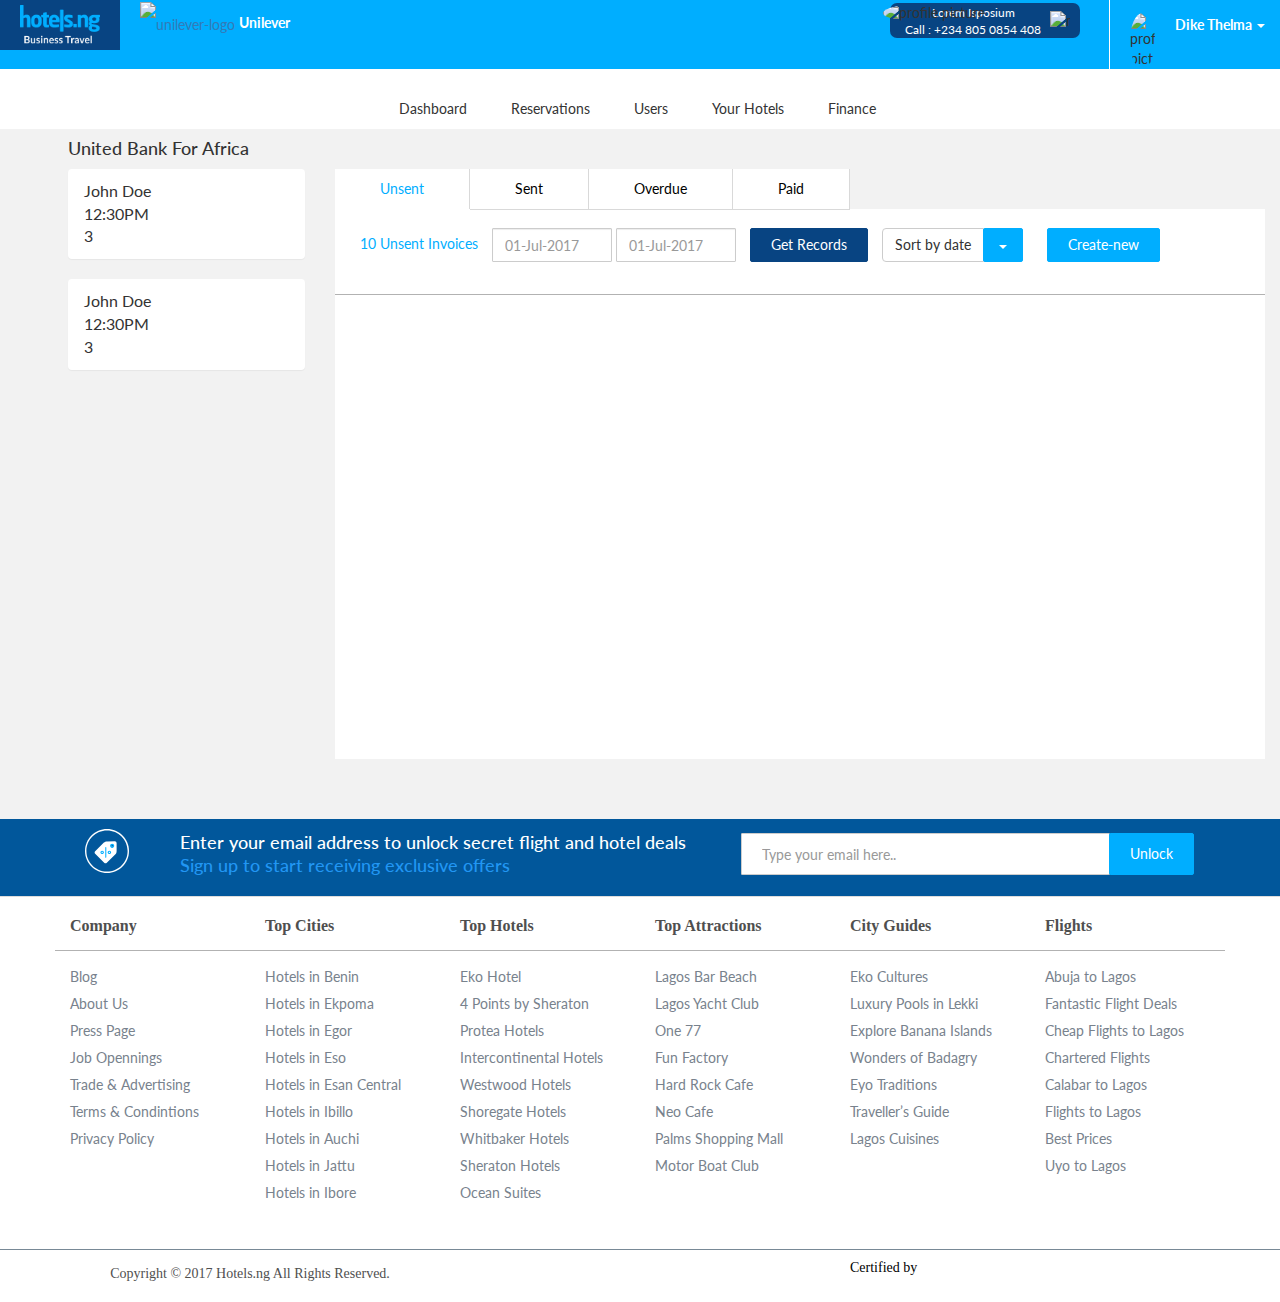
==== commit 75018965: "confilct fix" ====
--- a/index.html
+++ b/index.html
@@ -179,31 +179,98 @@
     </div>
 
     <!-- ================================ CONTENT AREA ================================   -->
-    <main class="container">
+    <main class="container-fluid">
         <div class="row">
-            <div class="col-md-3">
-              <br>
-              <br>
-            <ul class="nav nav-pills nav-stacked">
-                <li class="active">
-                  <a href="#">
-                    <span class="badge pull-right">42</span>
-                    United Bank of Africa
-                  </a>
-                </li>
-                <li class="active">
-                  <a href="#">
-                    <span class="badge pull-right">3</span>
-                    Gabriel Umoh
-                  </a>
-                </li>
-                <li class="active">
-                  <a href="#">
-                    <span class="badge pull-right">4</span>
-                    Princess Dee
-                  </a>
-                </li>
-              </ul>
+            <!-- sidebar -->
+            <div class="col-md-3 chat-sb">
+                <div class="ao-chat">
+                    <div class="row">
+
+                        <div class="col-md-2 ao-chat-nav">
+
+
+
+                            <nav class="">
+                                <ul class="nav">
+                                    <li>
+                                        <a href="#">
+                                            <img src="images/nba.png" alt="" width="34px">
+                                        </a>
+                                    </li>
+                                    <li class="active">
+                                        <a href="#">
+                                            <img src="images/uba.png" alt="" width="34px">
+                                        </a>
+                                    </li>
+                                    <li>
+                                        <a href="#">
+                                            <img src="images/nba.png" alt="" width="34px">
+                                        </a>
+                                    </li>
+                                    <li>
+                                        <a href="#">
+                                            <img src="images/nba.png" alt="" width="34px">
+                                        </a>
+                                    </li>
+                                </ul>
+                            </nav>
+                        </div>
+                        
+                        
+                        <div class="col-md-10 ao-chat-body">
+                            <div class="active-chat">
+                                <div class="company-name">
+                                    <h4>United Bank For Africa</h4>
+                                </div>
+                            </div>
+
+
+                            <div class="panel-group" id="accordion">
+                                <div class="panel">
+                                    <div class="panel-heading" data-toggle="collapse" data-parent="#accordion" href="#collapse1">
+                                        <div class="panel-title">
+                                            <div class="name">John Doe</div>
+                                            <div class="notification">
+                                                <div class="time">12:30PM</div>
+                                                <div class="banner">3</div>
+                                            </div>
+                                            <i class="fa fa-angle-right" aria-hidden="true"></i>
+                                        </div>
+                                    </div>
+                                    <div id="collapse1" class="panel-collapse collapse out">
+                                        <div class="panel-body">Lorem ipsum dolor sit amet, consectetur adipisicing elit, sed do eiusmod tempor incididunt
+                                            ut labore et dolore magna aliqua. Ut enim ad minim veniam, quis nostrud exercitation
+                                            ullamco laboris nisi ut aliquip ex ea commodo consequat.</div>
+                                    </div>
+                                </div>
+                            </div>
+
+                            <div class="panel-group" id="accordion">
+                                    <div class="panel">
+                                        <div class="panel-heading" data-toggle="collapse" data-parent="#accordion" href="#collapse2">
+                                            <div class="panel-title">
+                                                <div class="name">John Doe</div>
+                                                <div class="notification">
+                                                    <div class="time">12:30PM</div>
+                                                    <div class="banner">3</div>
+                                                </div>
+                                                <i class="fa fa-angle-right" aria-hidden="true"></i>
+                                            </div>
+                                        </div>
+                                        <div id="collapse2" class="panel-collapse collapse out">
+                                            <div class="panel-body">Lorem ipsum dolor sit amet, consectetur adipisicing elit, sed do eiusmod tempor incididunt
+                                                ut labore et dolore magna aliqua. Ut enim ad minim veniam, quis nostrud exercitation
+                                                ullamco laboris nisi ut aliquip ex ea commodo consequat.</div>
+                                        </div>
+                                    </div>
+                                </div>
+
+
+                        </div>
+
+                    </div>
+
+                </div>
             </div>
             <div class="col-md-9 col-sm-12 col-xs-12" id="start">
                 <ul class="nav nav-tabs" role="tablist">
@@ -276,61 +343,67 @@
     <!-- newsletter -->
     <div class="optinBg">
         <div class="container">
-        <div class="col-md-1 visible-md visible-lg">
-          <svg width="44" height="44" viewBox="0 0 44 44" version="1.1" xmlns="http://www.w3.org/2000/svg" xmlns:xlink="http://www.w3.org/1999/xlink">
-      <title>Page 1</title>
-      <desc>Created using Figma</desc>
-      <g id="Canvas" transform="translate(1267 -2355)">
-      <g id="Vector">
-      <mask id="mask0_outline_ins">
-      <use xlink:href="#path0_fill" fill="white" transform="translate(-1267 2355)"/>
-      </mask>
-      <g mask="url(#mask0_outline_ins)">
-      <use xlink:href="#path1_stroke_2x" transform="translate(-1267 2355)" fill="#FFFFFF"/>
-      </g>
-      </g>
-      <g id="Vector">
-      <use xlink:href="#path2_fill" transform="translate(-1257.37 2367.37)" fill="#FFFFFF"/>
-      </g>
-      <g id="Vector">
-      <use xlink:href="#path3_fill" transform="translate(-1241.91 2369.78)" fill="#00AEFF"/>
-      </g>
-      <g id="Vector">
-      <use xlink:href="#path4_fill" transform="translate(-1251.54 2372.88)" fill="#00AEFF"/>
-      </g>
-      </g>
-      <defs>
-      <path id="path0_fill" d="M 22 0C 34.1509 0 44 9.84981 44 22C 44 34.1509 34.1509 44 22 44C 9.84981 44 0 34.1509 0 22C 0 9.84981 9.84981 0 22 0Z"/>
-      <path id="path1_stroke_2x" d="M 22 1.39683C 33.3794 1.39683 42.6032 10.6212 42.6032 22L 45.3968 22C 45.3968 9.07839 34.9223 -1.39683 22 -1.39683L 22 1.39683ZM 42.6032 22C 42.6032 33.3794 33.3794 42.6032 22 42.6032L 22 45.3968C 34.9223 45.3968 45.3968 34.9223 45.3968 22L 42.6032 22ZM 22 42.6032C 10.6212 42.6032 1.39683 33.3794 1.39683 22L -1.39683 22C -1.39683 34.9223 9.07839 45.3968 22 45.3968L 22 42.6032ZM 1.39683 22C 1.39683 10.6213 10.6213 1.39683 22 1.39683L 22 -1.39683C 9.07837 -1.39683 -1.39683 9.07837 -1.39683 22L 1.39683 22Z"/>
-      <path id="path2_fill" d="M 20.2163 5.66483e-07L 12.3603 0.0110863C 11.1178 0.0110863 10.1858 0.320117 9.25351 1.24927L 0.545983 9.84569C -0.181994 10.5707 -0.181994 11.7463 0.545983 12.4716L 9.55954 21.4493C 10.2875 22.1743 11.4679 22.1743 12.1957 21.4493L 21.0596 12.6986C 21.9915 11.7697 21.9915 9.73234 21.9915 9.29474L 21.9915 1.86811C 21.9914 0.842531 21.2455 5.66483e-07 20.2163 5.66483e-07ZM 17.5227 5.50094C 16.9531 5.50094 16.4914 5.03929 16.4914 4.46969C 16.4914 3.9001 16.9531 3.43844 17.5227 3.43844C 18.0923 3.43844 18.5539 3.9001 18.5539 4.46969C 18.5539 5.03929 18.0924 5.50094 17.5227 5.50094Z"/>
-      <path id="path3_fill" d="M 2.0625 0C 0.924085 0 -6.08444e-07 0.923656 -6.08444e-07 2.0625C -6.08444e-07 3.20134 0.923999 4.125 2.0625 4.125C 3.201 4.125 4.125 3.20134 4.125 2.0625C 4.125 0.923656 3.20109 0 2.0625 0ZM 2.0625 2.94379C 1.57566 2.94379 1.18113 2.54908 1.18113 2.06241C 1.18113 1.57575 1.57584 1.18104 2.0625 1.18104C 2.54934 1.18104 2.94388 1.57575 2.94388 2.06241C 2.94388 2.54908 2.54934 2.94379 2.0625 2.94379Z"/>
-      <path id="path4_fill" d="M 10.1527 4.28081C 9.48131 3.60989 8.393 3.60989 7.72234 4.28081C 7.051 4.95215 7.051 6.04046 7.72234 6.71112C 8.393 7.38246 9.48131 7.38246 10.1527 6.71112C 10.8243 6.04046 10.8243 4.95215 10.1527 4.28081ZM 9.42348 5.98202C 9.15509 6.25041 8.71905 6.25041 8.45135 5.98202C 8.18297 5.7139 8.18297 5.27837 8.45135 5.01016C 8.71905 4.74177 9.15501 4.74177 9.42348 5.01016C 9.69238 5.27828 9.69238 5.7139 9.42348 5.98202ZM 0.50325 4.28081C -0.16775 4.95215 -0.16775 6.04046 0.50325 6.71112C 1.17459 7.38246 2.26291 7.38246 2.93391 6.71112C 3.60525 6.04046 3.60525 4.95215 2.93391 4.28081C 2.26291 3.60981 1.17459 3.60981 0.50325 4.28081ZM 2.20473 5.98202C 1.93634 6.25041 1.50073 6.25041 1.2326 5.98202C 0.964219 5.7139 0.964219 5.27837 1.2326 5.01016C 1.50073 4.74177 1.93626 4.74177 2.20473 5.01016C 2.47354 5.27828 2.47354 5.7139 2.20473 5.98202ZM 5.33302 -6.08444e-07C 5.04849 -6.08444e-07 4.81731 0.231 4.81731 0.515711L 4.81731 10.4845C 4.81731 10.769 5.04831 11.0002 5.33302 11.0002C 5.61756 11.0002 5.84873 10.7692 5.84873 10.4845L 5.84873 0.515711C 5.84856 0.231086 5.61756 -6.08444e-07 5.33302 -6.08444e-07Z"/>
-      </defs>
-      </svg>
-
+            <div class="col-md-1 visible-md visible-lg">
+                <svg width="44" height="44" viewBox="0 0 44 44" version="1.1" xmlns="http://www.w3.org/2000/svg" xmlns:xlink="http://www.w3.org/1999/xlink">
+                    <title>Page 1</title>
+                    <desc>Created using Figma</desc>
+                    <g id="Canvas" transform="translate(1267 -2355)">
+                        <g id="Vector">
+                            <mask id="mask0_outline_ins">
+                                <use xlink:href="#path0_fill" fill="white" transform="translate(-1267 2355)" />
+                            </mask>
+                            <g mask="url(#mask0_outline_ins)">
+                                <use xlink:href="#path1_stroke_2x" transform="translate(-1267 2355)" fill="#FFFFFF" />
+                            </g>
+                        </g>
+                        <g id="Vector">
+                            <use xlink:href="#path2_fill" transform="translate(-1257.37 2367.37)" fill="#FFFFFF" />
+                        </g>
+                        <g id="Vector">
+                            <use xlink:href="#path3_fill" transform="translate(-1241.91 2369.78)" fill="#00AEFF" />
+                        </g>
+                        <g id="Vector">
+                            <use xlink:href="#path4_fill" transform="translate(-1251.54 2372.88)" fill="#00AEFF" />
+                        </g>
+                    </g>
+                    <defs>
+                        <path id="path0_fill" d="M 22 0C 34.1509 0 44 9.84981 44 22C 44 34.1509 34.1509 44 22 44C 9.84981 44 0 34.1509 0 22C 0 9.84981 9.84981 0 22 0Z"
+                        />
+                        <path id="path1_stroke_2x" d="M 22 1.39683C 33.3794 1.39683 42.6032 10.6212 42.6032 22L 45.3968 22C 45.3968 9.07839 34.9223 -1.39683 22 -1.39683L 22 1.39683ZM 42.6032 22C 42.6032 33.3794 33.3794 42.6032 22 42.6032L 22 45.3968C 34.9223 45.3968 45.3968 34.9223 45.3968 22L 42.6032 22ZM 22 42.6032C 10.6212 42.6032 1.39683 33.3794 1.39683 22L -1.39683 22C -1.39683 34.9223 9.07839 45.3968 22 45.3968L 22 42.6032ZM 1.39683 22C 1.39683 10.6213 10.6213 1.39683 22 1.39683L 22 -1.39683C 9.07837 -1.39683 -1.39683 9.07837 -1.39683 22L 1.39683 22Z"
+                        />
+                        <path id="path2_fill" d="M 20.2163 5.66483e-07L 12.3603 0.0110863C 11.1178 0.0110863 10.1858 0.320117 9.25351 1.24927L 0.545983 9.84569C -0.181994 10.5707 -0.181994 11.7463 0.545983 12.4716L 9.55954 21.4493C 10.2875 22.1743 11.4679 22.1743 12.1957 21.4493L 21.0596 12.6986C 21.9915 11.7697 21.9915 9.73234 21.9915 9.29474L 21.9915 1.86811C 21.9914 0.842531 21.2455 5.66483e-07 20.2163 5.66483e-07ZM 17.5227 5.50094C 16.9531 5.50094 16.4914 5.03929 16.4914 4.46969C 16.4914 3.9001 16.9531 3.43844 17.5227 3.43844C 18.0923 3.43844 18.5539 3.9001 18.5539 4.46969C 18.5539 5.03929 18.0924 5.50094 17.5227 5.50094Z"
+                        />
+                        <path id="path3_fill" d="M 2.0625 0C 0.924085 0 -6.08444e-07 0.923656 -6.08444e-07 2.0625C -6.08444e-07 3.20134 0.923999 4.125 2.0625 4.125C 3.201 4.125 4.125 3.20134 4.125 2.0625C 4.125 0.923656 3.20109 0 2.0625 0ZM 2.0625 2.94379C 1.57566 2.94379 1.18113 2.54908 1.18113 2.06241C 1.18113 1.57575 1.57584 1.18104 2.0625 1.18104C 2.54934 1.18104 2.94388 1.57575 2.94388 2.06241C 2.94388 2.54908 2.54934 2.94379 2.0625 2.94379Z"
+                        />
+                        <path id="path4_fill" d="M 10.1527 4.28081C 9.48131 3.60989 8.393 3.60989 7.72234 4.28081C 7.051 4.95215 7.051 6.04046 7.72234 6.71112C 8.393 7.38246 9.48131 7.38246 10.1527 6.71112C 10.8243 6.04046 10.8243 4.95215 10.1527 4.28081ZM 9.42348 5.98202C 9.15509 6.25041 8.71905 6.25041 8.45135 5.98202C 8.18297 5.7139 8.18297 5.27837 8.45135 5.01016C 8.71905 4.74177 9.15501 4.74177 9.42348 5.01016C 9.69238 5.27828 9.69238 5.7139 9.42348 5.98202ZM 0.50325 4.28081C -0.16775 4.95215 -0.16775 6.04046 0.50325 6.71112C 1.17459 7.38246 2.26291 7.38246 2.93391 6.71112C 3.60525 6.04046 3.60525 4.95215 2.93391 4.28081C 2.26291 3.60981 1.17459 3.60981 0.50325 4.28081ZM 2.20473 5.98202C 1.93634 6.25041 1.50073 6.25041 1.2326 5.98202C 0.964219 5.7139 0.964219 5.27837 1.2326 5.01016C 1.50073 4.74177 1.93626 4.74177 2.20473 5.01016C 2.47354 5.27828 2.47354 5.7139 2.20473 5.98202ZM 5.33302 -6.08444e-07C 5.04849 -6.08444e-07 4.81731 0.231 4.81731 0.515711L 4.81731 10.4845C 4.81731 10.769 5.04831 11.0002 5.33302 11.0002C 5.61756 11.0002 5.84873 10.7692 5.84873 10.4845L 5.84873 0.515711C 5.84856 0.231086 5.61756 -6.08444e-07 5.33302 -6.08444e-07Z"
+                        />
+                    </defs>
+                </svg>
+
+            </div>
+            <div class="col-md-6">
+                <h4 class="optinHead">
+                    Enter your email address to unlock secret flight and hotel deals
+                </h4>
+                <h4 class="optinSubHead">
+                    Sign up to start receiving exclusive offers
+                </h4>
+            </div>
+            <div class="col-md-5" style="padding: 0px 6px">
+                <div class="input-group">
+                    <input type="text" class="form-control" style="box-shadow: none; color: black; padding: 20px; margin: 4px 0px; border-radius: 1px"
+                        placeholder="Type your email here.. ">
+                    <span class="input-group-btn">
+                        <button class="btn btn-default primary white-text" type="button" style="padding: 10px 20px">Unlock</button>
+                    </span>
+                </div>
+            </div>
         </div>
-        <div class="col-md-6">
-          <h4 class="optinHead">
-            Enter your email address to unlock secret flight and hotel deals
-          </h4>
-          <h4 class="optinSubHead">
-            Sign up to start receiving exclusive offers
-          </h4>
-        </div>
-        <div class="col-md-5" style="padding: 0px 6px">
-            <div class="input-group">
-              <input type="text" class="form-control" style="box-shadow: none; color: black; padding: 20px; margin: 4px 0px; border-radius: 1px" placeholder="Type your email here.. ">
-              <span class="input-group-btn">
-                <button class="btn btn-default primary white-text" type="button" style="padding: 10px 20px">Unlock</button>
-              </span>
-            </div>
-        </div>
-      </div>
         <div class="clearfix"></div>
-      </div>
-
-
-      <!-- BEGIN FOOTER -->
+    </div>
+
+
+    <!-- BEGIN FOOTER -->
 
     <footer>
         <div class="footer">
@@ -533,13 +606,13 @@
 
                         <div class="social text-center">
 
-                                <i class="fa fa-facebook"></i>
-
-                                <i class="fa fa-twitter"></i>
-
-                                <i class="fa fa-youtube"></i>
-
-                                <i class="fa fa-instagram"></i>
+                            <i class="fa fa-facebook"></i>
+
+                            <i class="fa fa-twitter"></i>
+
+                            <i class="fa fa-youtube"></i>
+
+                            <i class="fa fa-instagram"></i>
 
                         </div>
 
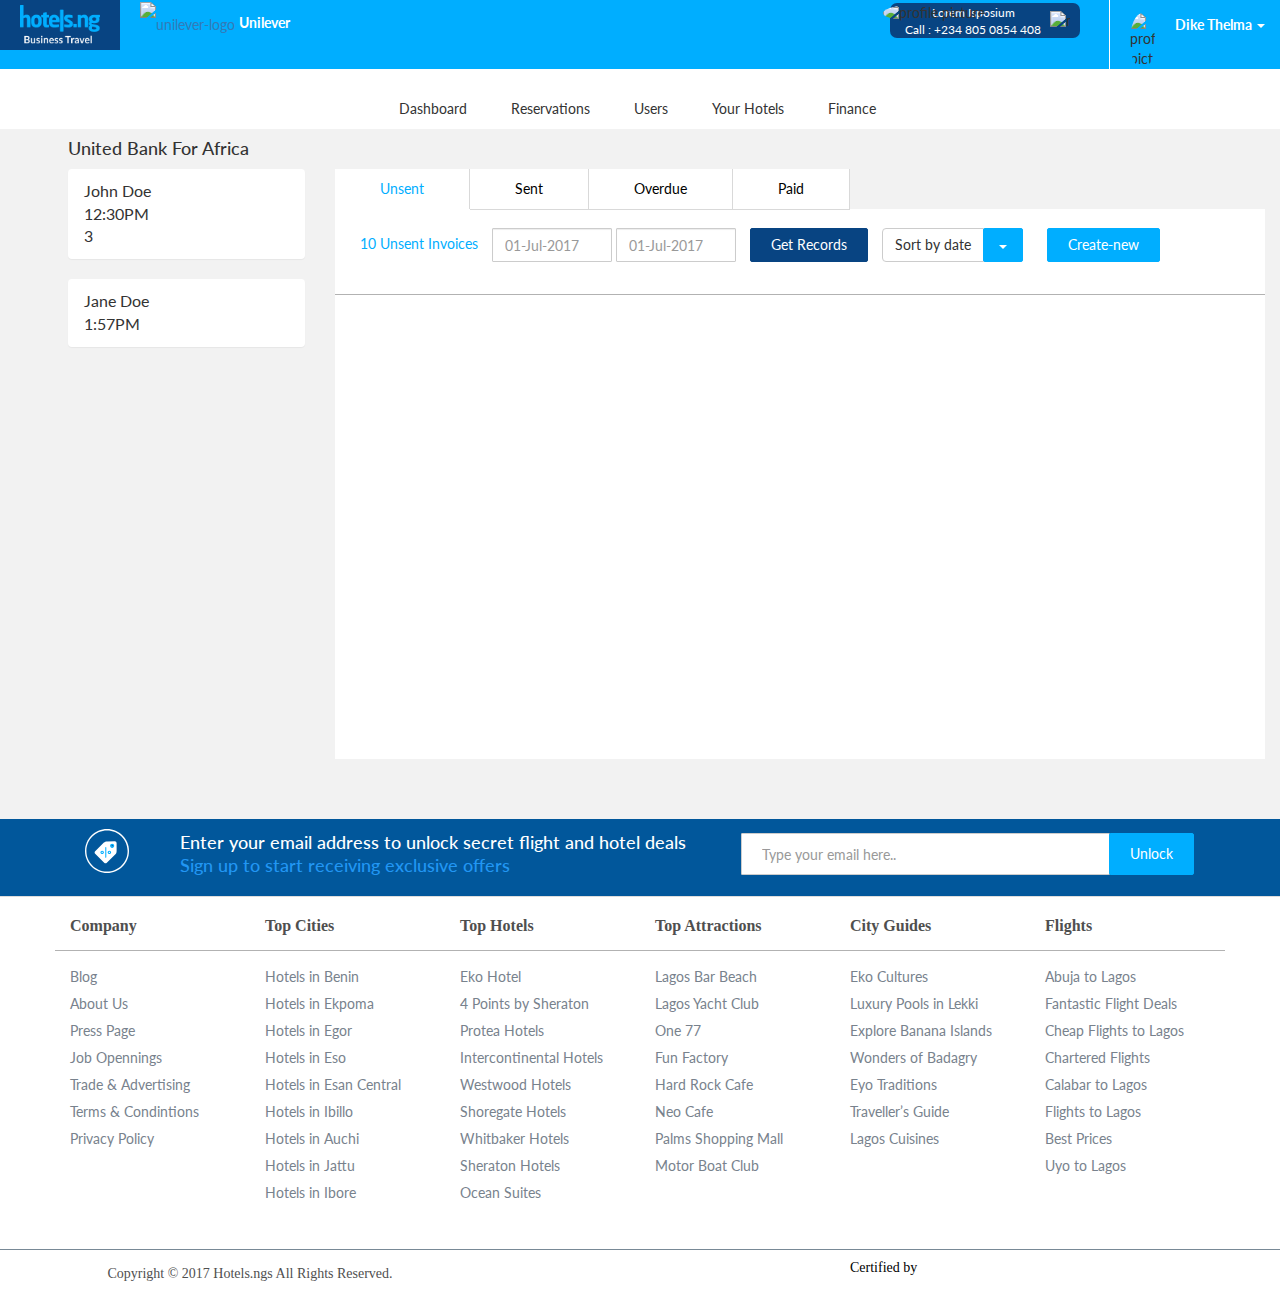
==== commit 53a7bb2e: "ext fontawesome link" ====
--- a/index.html
+++ b/index.html
@@ -9,7 +9,6 @@
     <title>Account Officer</title>
     <link rel="stylesheet" href="css/bootstrap.min.css">
     <link rel="stylesheet" href="css/main.css">
-    <link rel="stylesheet" href="css/font-awesome.min.css">
     <link href="https://fonts.googleapis.com/css?family=Lato:400,700" rel="stylesheet">
 
 </head>
@@ -215,8 +214,8 @@
                                 </ul>
                             </nav>
                         </div>
-                        
-                        
+
+
                         <div class="col-md-10 ao-chat-body">
                             <div class="active-chat">
                                 <div class="company-name">
@@ -225,9 +224,9 @@
                             </div>
 
 
-                            <div class="panel-group" id="accordion">
+                            <div class="panel-group" id="accordion1">
                                 <div class="panel">
-                                    <div class="panel-heading" data-toggle="collapse" data-parent="#accordion" href="#collapse1">
+                                    <div class="panel-heading" data-toggle="collapse" data-parent="#accordion1" href="#collapse1">
                                         <div class="panel-title">
                                             <div class="name">John Doe</div>
                                             <div class="notification">
@@ -238,32 +237,91 @@
                                         </div>
                                     </div>
                                     <div id="collapse1" class="panel-collapse collapse out">
-                                        <div class="panel-body">Lorem ipsum dolor sit amet, consectetur adipisicing elit, sed do eiusmod tempor incididunt
-                                            ut labore et dolore magna aliqua. Ut enim ad minim veniam, quis nostrud exercitation
-                                            ullamco laboris nisi ut aliquip ex ea commodo consequat.</div>
+
+                                        <div class="chat-space">
+
+                                            <div class="chat-box">
+                                                <!--Area where all the messages will be. Has a max-height. Can be altered-->
+                                                <div class="messages-area">
+                                                    <!--sent message from the user-->
+                                                    <div class="sent-message text-left">
+                                                        <p class="message sent">
+                                                            Hello!
+                                                        </p>
+                                                    </div>
+                                                    <!--Message received-->
+                                                    <div class="received-message text-left">
+                                                        <p class="message received">
+                                                            Hi! Ready to plan your trip.
+                                                        </p>
+                                                    </div>
+                                                </div>
+                                                <!--Form to add new messages-->
+                                                <form action="" class="message-form">
+                                                    <div class="message-input-area">
+                                                        <label for="user-message"></label>
+                                                        <!--Input area for message-->
+                                                        <input type="text" class="message-input" name="user-message" id="user-message" placeholder="Write a message">
+                                                        <!--Submit button-->
+                                                        <button class="btn" type="submit">
+                                                            <i class="fa fa-send message-submit"></i>
+                                                        </button>
+                                                    </div>
+                                                </form>
+                                            </div>
+                                        </div>
                                     </div>
                                 </div>
                             </div>
 
-                            <div class="panel-group" id="accordion">
-                                    <div class="panel">
-                                        <div class="panel-heading" data-toggle="collapse" data-parent="#accordion" href="#collapse2">
-                                            <div class="panel-title">
-                                                <div class="name">John Doe</div>
-                                                <div class="notification">
-                                                    <div class="time">12:30PM</div>
-                                                    <div class="banner">3</div>
+                            <div class="panel-group" id="accordion2">
+                                <div class="panel">
+                                    <div class="panel-heading" data-toggle="collapse" data-parent="#accordion2" href="#collapse2">
+                                        <div class="panel-title">
+                                            <div class="name">Jane Doe</div>
+                                            <div class="notification">
+                                                <div class="time">1:57PM</div>
+                                                <!-- <div class="banner">3</div> -->
+                                            </div>
+                                            <i class="fa fa-angle-right" aria-hidden="true"></i>
+                                        </div>
+                                    </div>
+                                    <div id="collapse2" class="panel-collapse collapse out">
+                                        <div class="chat-space">
+
+                                            <div class="chat-box">
+                                                <!--Area where all the messages will be. Has a max-height. Can be altered-->
+                                                <div class="messages-area">
+                                                    <!--sent message from the user-->
+                                                    <div class="sent-message text-left">
+                                                        <p class="message sent">
+                                                            Hello!
+                                                        </p>
+                                                    </div>
+                                                    <!--Message received-->
+                                                    <div class="received-message text-left">
+                                                        <p class="message received">
+                                                            Hi! Ready to plan your trip.
+                                                        </p>
+                                                    </div>
                                                 </div>
-                                                <i class="fa fa-angle-right" aria-hidden="true"></i>
+                                                <!--Form to add new messages-->
+                                                <form action="" class="message-form">
+                                                    <div class="message-input-area">
+                                                        <label for="user-message"></label>
+                                                        <!--Input area for message-->
+                                                        <input type="text" class="message-input" name="user-message" id="user-message" placeholder="Write a message" disabled>
+                                                        <!--Submit button-->
+                                                        <button class="btn" type="submit">
+                                                            <i class="fa fa-send message-submit"></i>
+                                                        </button>
+                                                    </div>
+                                                </form>
                                             </div>
-                                        </div>
-                                        <div id="collapse2" class="panel-collapse collapse out">
-                                            <div class="panel-body">Lorem ipsum dolor sit amet, consectetur adipisicing elit, sed do eiusmod tempor incididunt
-                                                ut labore et dolore magna aliqua. Ut enim ad minim veniam, quis nostrud exercitation
-                                                ullamco laboris nisi ut aliquip ex ea commodo consequat.</div>
                                         </div>
                                     </div>
                                 </div>
+                            </div>
 
 
                         </div>
@@ -600,7 +658,7 @@
 
                     <div class="col-xs-12 col-sm-4 col-md-4 col-lg-4">
 
-                        <p class="copyright text-center"> Copyright © 2017 Hotels.ng All Rights Reserved. </p>
+                        <p class="copyright text-center"> Copyright © 2017 Hotels.ngs All Rights Reserved. </p>
                     </div>
                     <div class="col-xs-12 col-sm-4 col-md-4 col-lg-4 nospace">
 
@@ -649,6 +707,78 @@
     <script src="https://ajax.googleapis.com/ajax/libs/jquery/1.12.4/jquery.min.js"></script>
     <script src="https://maxcdn.bootstrapcdn.com/bootstrap/3.3.7/js/bootstrap.min.js" integrity="sha384-Tc5IQib027qvyjSMfHjOMaLkfuWVxZxUPnCJA7l2mCWNIpG9mGCD8wGNIcPD7Txa"
         crossorigin="anonymous"></script>
+    <script src="https://use.fontawesome.com/7b4c3ce3c9.js"></script>
+
+
+    <!-- Chat Demo js -->
+    <script>
+        //Script to simulate back and forth messaging between user and account officer;
+        const msgForm = document.querySelector('.message-form');
+        const msgsArea = document.querySelector('.messages-area');
+        const typingHtml =
+
+            `<div class="received-message typing">
+                            <p class="message received show-typing">...</p>
+                        </div>`; //Show when a reply is being typed
+
+        msgForm.addEventListener('submit', addMessage);
+
+        function addMessage(e) {
+            e.preventDefault();
+            const msgInput = document.querySelector('.message-input');
+            if (msgInput.value !== '') {
+                let message = msgInput.value;
+                let msgHtml =
+                    `
+                <div class="sent-message text-left">
+                    <p class="message sent">
+                             ${message}
+                    </p>
+               </div>
+            `;
+                msgsArea.innerHTML += msgHtml;
+                msgInput.value = '';
+                simulateReply()
+            } else {
+                return
+            }
+        }
+
+        function simulateReply() {
+            showTyping();
+            const replies = [
+                'Hey thank you for that message',
+                "Just hold on we'll be with you",
+                "What it do my nigs"
+            ];
+            setTimeout(() => {
+                let num = Math.round(Math.random() * replies.length);
+                console.log(num)
+                let randomMessage = replies[num];
+                let replyHtml =
+                    `
+                <div class="received-message text-left">
+                    <p class="message received">
+                             ${randomMessage}
+                    </p>
+               </div>
+            `;
+                msgsArea.innerHTML += replyHtml;
+                let msgAreaHeight = msgsArea.scrollHeight;
+                msgsArea.scrollTop = msgAreaHeight;
+            }, 3000)
+        }
+
+        function showTyping() {
+            msgsArea.innerHTML += typingHtml;
+            let msgAreaHeight = msgsArea.scrollHeight;
+            msgsArea.scrollTop = msgAreaHeight;
+            setTimeout(() => {
+                let typing = document.querySelector('.typing');
+                typing.remove()
+            }, 3000)
+        };
+    </script>
 </body>
 
-</html>
+</html>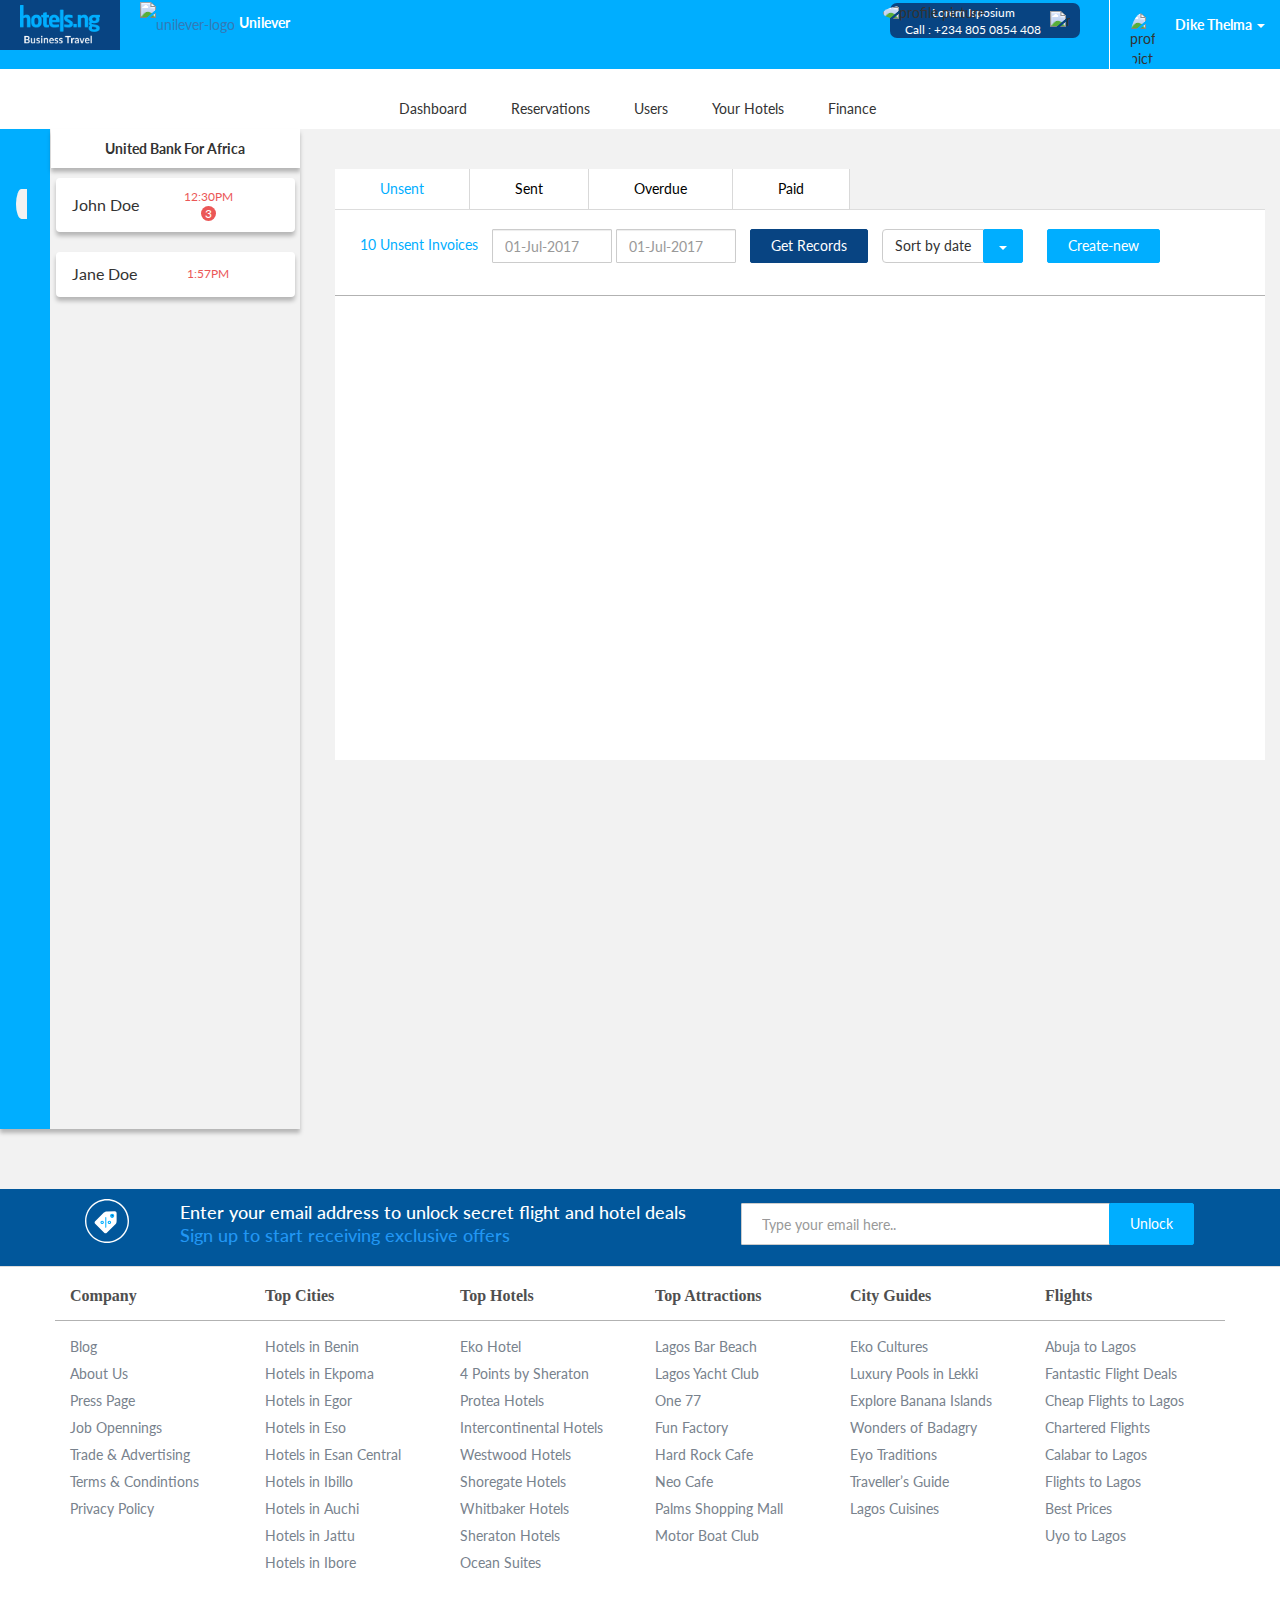
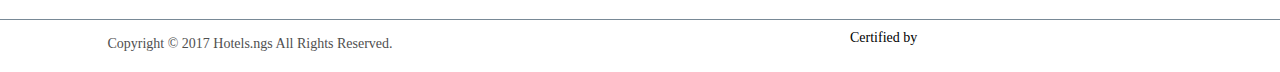
==== commit b1d3b42f: "converted the chat navs to tabs" ====
--- a/index.html
+++ b/index.html
@@ -190,33 +190,25 @@
 
 
                             <nav class="">
-                                <ul class="nav">
+                                <ul class="nav nav-tabs">
                                     <li>
-                                        <a href="#">
+                                        <a data-toggle="tab" href="#nba">
                                             <img src="images/nba.png" alt="" width="34px">
                                         </a>
                                     </li>
                                     <li class="active">
-                                        <a href="#">
+                                        <a data-toggle="tab" href="#uba">
                                             <img src="images/uba.png" alt="" width="34px">
                                         </a>
                                     </li>
-                                    <li>
-                                        <a href="#">
-                                            <img src="images/nba.png" alt="" width="34px">
-                                        </a>
-                                    </li>
-                                    <li>
-                                        <a href="#">
-                                            <img src="images/nba.png" alt="" width="34px">
-                                        </a>
-                                    </li>
+                                    
                                 </ul>
                             </nav>
                         </div>
 
-
-                        <div class="col-md-10 ao-chat-body">
+                        <!-- UBA Tab -->
+                        <div class="col-md-10 tab-content">
+                            <div class="ao-chat-body tab-pane fade in active" id="uba">
                             <div class="active-chat">
                                 <div class="company-name">
                                     <h4>United Bank For Africa</h4>
@@ -323,14 +315,124 @@
                                 </div>
                             </div>
 
-
                         </div>
 
+                        <!-- NBA Tab -->
+                        <div class="ao-chat-body tab-pane fade in" id="nba">
+                                <div class="active-chat">
+                                    <div class="company-name">
+                                        <h4>NBA</h4>
+                                    </div>
+                                </div>
+    
+    
+                                <div class="panel-group" id="accordion1">
+                                    <div class="panel">
+                                        <div class="panel-heading" data-toggle="collapse" data-parent="#accordion1" href="#collapse1">
+                                            <div class="panel-title">
+                                                <div class="name">Stephen Curry</div>
+                                                <div class="notification">
+                                                    <div class="time">12:30PM</div>
+                                                    <div class="banner">3</div>
+                                                </div>
+                                                <i class="fa fa-angle-right" aria-hidden="true"></i>
+                                            </div>
+                                        </div>
+                                        <div id="collapse1" class="panel-collapse collapse out">
+    
+                                            <div class="chat-space">
+    
+                                                <div class="chat-box">
+                                                    <!--Area where all the messages will be. Has a max-height. Can be altered-->
+                                                    <div class="messages-area">
+                                                        <!--sent message from the user-->
+                                                        <div class="sent-message text-left">
+                                                            <p class="message sent">
+                                                                Hello!
+                                                            </p>
+                                                        </div>
+                                                        <!--Message received-->
+                                                        <div class="received-message text-left">
+                                                            <p class="message received">
+                                                                Hi! Ready to plan your trip.
+                                                            </p>
+                                                        </div>
+                                                    </div>
+                                                    <!--Form to add new messages-->
+                                                    <form action="" class="message-form">
+                                                        <div class="message-input-area">
+                                                            <label for="user-message"></label>
+                                                            <!--Input area for message-->
+                                                            <input type="text" class="message-input" name="user-message" id="user-message" placeholder="Write a message">
+                                                            <!--Submit button-->
+                                                            <button class="btn" type="submit">
+                                                                <i class="fa fa-send message-submit"></i>
+                                                            </button>
+                                                        </div>
+                                                    </form>
+                                                </div>
+                                            </div>
+                                        </div>
+                                    </div>
+                                </div>
+    
+                                <div class="panel-group" id="accordion2">
+                                    <div class="panel">
+                                        <div class="panel-heading" data-toggle="collapse" data-parent="#accordion2" href="#collapse2">
+                                            <div class="panel-title">
+                                                <div class="name">Lebron James</div>
+                                                <div class="notification">
+                                                    <div class="time">1:57PM</div>
+                                                    <!-- <div class="banner">3</div> -->
+                                                </div>
+                                                <i class="fa fa-angle-right" aria-hidden="true"></i>
+                                            </div>
+                                        </div>
+                                        <div id="collapse2" class="panel-collapse collapse out">
+                                            <div class="chat-space">
+    
+                                                <div class="chat-box">
+                                                    <!--Area where all the messages will be. Has a max-height. Can be altered-->
+                                                    <div class="messages-area">
+                                                        <!--sent message from the user-->
+                                                        <div class="sent-message text-left">
+                                                            <p class="message sent">
+                                                                Hello!
+                                                            </p>
+                                                        </div>
+                                                        <!--Message received-->
+                                                        <div class="received-message text-left">
+                                                            <p class="message received">
+                                                                Hi! Ready to plan your trip.
+                                                            </p>
+                                                        </div>
+                                                    </div>
+                                                    <!--Form to add new messages-->
+                                                    <form action="" class="message-form">
+                                                        <div class="message-input-area">
+                                                            <label for="user-message"></label>
+                                                            <!--Input area for message-->
+                                                            <input type="text" class="message-input" name="user-message" id="user-message" placeholder="Write a message" disabled>
+                                                            <!--Submit button-->
+                                                            <button class="btn" type="submit">
+                                                                <i class="fa fa-send message-submit"></i>
+                                                            </button>
+                                                        </div>
+                                                    </form>
+                                                </div>
+                                            </div>
+                                        </div>
+                                    </div>
+                                </div>
+    
+                            </div>
+                        </div>
+
                     </div>
 
                 </div>
             </div>
-            <div class="col-md-9 col-sm-12 col-xs-12" id="start">
+            <div class="col-md-9 col-sm-12 col-xs-12 admin-tabs" id="start">
                 <ul class="nav nav-tabs" role="tablist">
                     <li role="presentation" class="active">
                         <a href="#unsent" aria-controls="unsent" role="tab" data-toggle="tab">Unsent</a>
--- a/css/main.css
+++ b/css/main.css
@@ -247,9 +247,6 @@
     margin: 0 10px;
 }
 
-
-
-
 .business-account {
     font-size: 18px;
     margin: 0 5px;
@@ -265,7 +262,6 @@
 }
 
 
-
 /*
 .account-officer {
     position: relative !important;
@@ -304,7 +300,6 @@
     font-weight: bold;
 } */
 
-
 hr {
     margin-top: 15px;
     margin-bottom: 15px;
@@ -349,16 +344,16 @@
     border: 1px solid var(--primary-color) !important;
 }
 
-.nav-tabs {
+.admin-tabs {
     border: none !important;
 }
 
-.nav-tabs li {
+.admin-tabs li {
     background-color: white;
     text-align: center;
 }
 
-.nav-tabs a {
+.admin-tabs a {
     border: none !important;
     border-right: 1px solid rgba(0, 0, 0, 0.15) !important;
     border-bottom: 1px solid rgba(0, 0, 0, 0.15) !important;
@@ -370,7 +365,7 @@
     margin-right: 0 !important;
 }
 
-.nav-tabs li.active>a {
+.admin-tabs li.active>a {
     color: var(--primary-color) !important;
     border-left: none !important;
     border-bottom: none !important;
@@ -394,14 +389,13 @@
     border-top: 1px solid #DDDDDD;
 }
 
-
 .footer h3 {
     font-family: Open Sans;
     font-style: normal;
     font-weight: bold;
     line-height: normal;
     font-size: 16px;
-    padding:  0 0 0 15px;
+    padding: 0 0 0 15px;
     color: #4F4F4F;
 }
 
@@ -425,8 +419,6 @@
     color: #78828D
 }
 
-
-
 .footer-bottom {
     background: #FFF;
     padding-top: 10px;
@@ -450,9 +442,9 @@
     margin: 0 8px !important;
 }
 
-.social i:hover{
+.social i:hover {
     color: #4099FF
-  }
+}
 
 .certified {
     display: flex;
@@ -476,6 +468,7 @@
     width: 32px;
 }
 
+
 /* newsletter */
 
 .optinBg {
@@ -505,3 +498,281 @@
 .overlay:hover {
     background: rgba(0, 0, 0, 0.8);
 }
+
+
+/* CHAT SideBar */
+
+.chat-sb {
+    padding: 0 !important;
+}
+
+
+/* Account officer chat */
+
+.ao-chat {
+    width: 300px;
+    height: 1000px;
+    /* test */
+    overflow-y: auto;
+    box-shadow: 0px 4px 4px rgba(0, 0, 0, 0.25);
+}
+
+.ao-chat nav {
+    padding: 10px 0 0 5px;
+    width: 50px;
+    background-color: var(--primary-color);
+    height: 1000px;
+}
+
+.ao-chat .nav-tabs li>a {
+    padding: 5px 4px 5px 7px;
+    border-radius: 0;
+    border: 0;
+    margin-right: 0 !important;
+}
+
+.ao-chat .nav-tabs {
+    border-bottom: 0;
+}
+
+.ao-chat  .nav-tabs li.active>a {
+    border-top-left-radius: 50%;
+    border-bottom-left-radius: 50%;
+    background-color: #F2F2F2;
+}
+
+.ao-chat .nav-tabs li.active>a:focus {
+    border-top-left-radius: 50%;
+    border-bottom-left-radius: 50%;
+    background-color: #F2F2F2;
+}
+
+.ao-chat .row {
+    margin: 0 0 0 -15px !important;
+}
+
+.ao-chat ul {
+    margin-top: 50px;
+}
+
+.ao-chat .nav-tabs > li {
+    margin-bottom: 10px;
+}
+
+
+.ao-chat .nav-tabs a:hover {
+    border-top-left-radius: 50%;
+    border-bottom-left-radius: 50%;
+    background-color: #F2F2F2;
+}
+
+
+.active-chat {
+    /* width: 233px; */
+    height: 39px;
+    background: #FFFFFF;
+    box-shadow: 0px 4px 4px rgba(0, 0, 0, 0.25);
+}
+
+.ao-chat .tab-content {
+    padding: 0;
+}
+
+.ao-chat .ao-chat-body {
+    padding: 0 0 0 13px;
+}
+
+.ao-chat-body .active-chat {
+    display: flex;
+    justify-content: center;
+    align-items: center;
+}
+
+.ao-chat-body .active-chat h4 {
+    font-family: Lato;
+    font-style: normal;
+    font-weight: bold;
+    line-height: normal;
+    font-size: 14px;
+    color: #333333;
+}
+
+.ao-chat-body .panel-title {
+    display: flex;
+    justify-content: space-between;
+    align-items: center;
+    cursor: pointer;
+}
+
+.ao-chat-body .notification {
+    display: flex;
+    flex-direction: column;
+    justify-content: center;
+    align-items: center;
+}
+
+.ao-chat-body .panel {
+    margin: 10px 5px 0 5px;
+    box-shadow: 0px 4px 4px rgba(0, 0, 0, 0.25);
+}
+
+.ao-chat-body .panel-title .time {
+    font-family: Lato;
+    font-style: normal;
+    font-weight: normal;
+    line-height: normal;
+    font-size: 12px;
+    padding-bottom: 2px;
+    color: #EB5757;
+}
+
+.ao-chat-body .panel-title .banner {
+    display: flex;
+    justify-content: center;
+    align-items: center;
+    width: 15px;
+    height: 15px;
+    border-radius: 50%;
+    background-color: #EB5757;
+    color: #FFF;
+    text-align: center;
+    font-size: 12px;
+}
+
+.ao-chat-body .panel-body {
+    background: #f4f4f4;
+}
+
+
+/* Chat Interface */
+
+.mr-auto {
+    margin-right: auto;
+}
+
+.ml-auto {
+    margin-left: auto;
+}
+
+.m-auto {
+    margin: auto;
+}
+
+.chat-holder {
+    width: 35%;
+    padding-top: 100px
+}
+
+.chat-space {
+    border: 1px solid rgba(0, 0, 0, 0.15);
+    width: 100%;
+    border-radius: 2px;
+    box-shadow: 0 4px 4px 0 rgba(0, 0, 0, 0.2);
+}
+
+.chat-space-header {
+    display: flex;
+    flex-direction: row;
+    justify-content: space-between;
+    align-items: center;
+    padding: 10px 10px 0;
+}
+
+.user-name {
+    font-size: 14px;
+    font-weight: bold;
+}
+
+.acc-icon {
+    vertical-align: middle;
+    font-weight: bolder;
+    color: grey;
+    font-size: 20px;
+}
+
+.chat-box {
+    min-height: 300px;
+    position: relative;
+    padding-bottom: 40px;
+}
+
+.messages-area {
+    max-height: 220px;
+    overflow: auto;
+    padding: 10px;
+}
+
+.sent-message {
+    display: flex;
+    justify-content: flex-end;
+    margin: 0 0 4px;
+}
+
+.received-message {
+    display: flex;
+    justify-content: flex-start;
+    margin: 0 0 4px;
+}
+
+.message {
+    padding: 5px 12px;
+    border-radius: 7px;
+    line-height: 16px;
+    font-size: 12px;
+    font-weight: 600;
+    box-shadow: 0px 1px 4px rgba(0, 0, 0, 0.25);
+}
+
+.sent {
+    background: #FFF;
+    color: #4F4F4F;
+}
+
+.received {
+    background: #00AEFF;
+    color: #FFF;
+}
+
+.message-input-area {
+    position: absolute;
+    bottom: 0;
+    width: 100%;
+    display: flex;
+    background: #E0E0E0;
+    align-items: center;
+    height: 40px;
+}
+
+.message-input {
+    color: #828282;
+    width: 85%;
+    border: none;
+    background: transparent;
+    height: 100%;
+    padding: 0 10px;
+}
+
+.message-input:focus {
+    border: none;
+    box-shadow: none;
+    outline: none;
+    outline-offset: 0;
+}
+
+.message-submit {
+    margin-left: 10px;
+    color: #828282;
+    cursor: pointer;
+}
+
+.message-submit:hover {
+    margin-left: 10px;
+    color: #00AEFF;
+    cursor: pointer;
+}
+
+.show-typing {
+    font-weight: 600;
+    letter-spacing: 1px;
+    font-size: 15px;
+}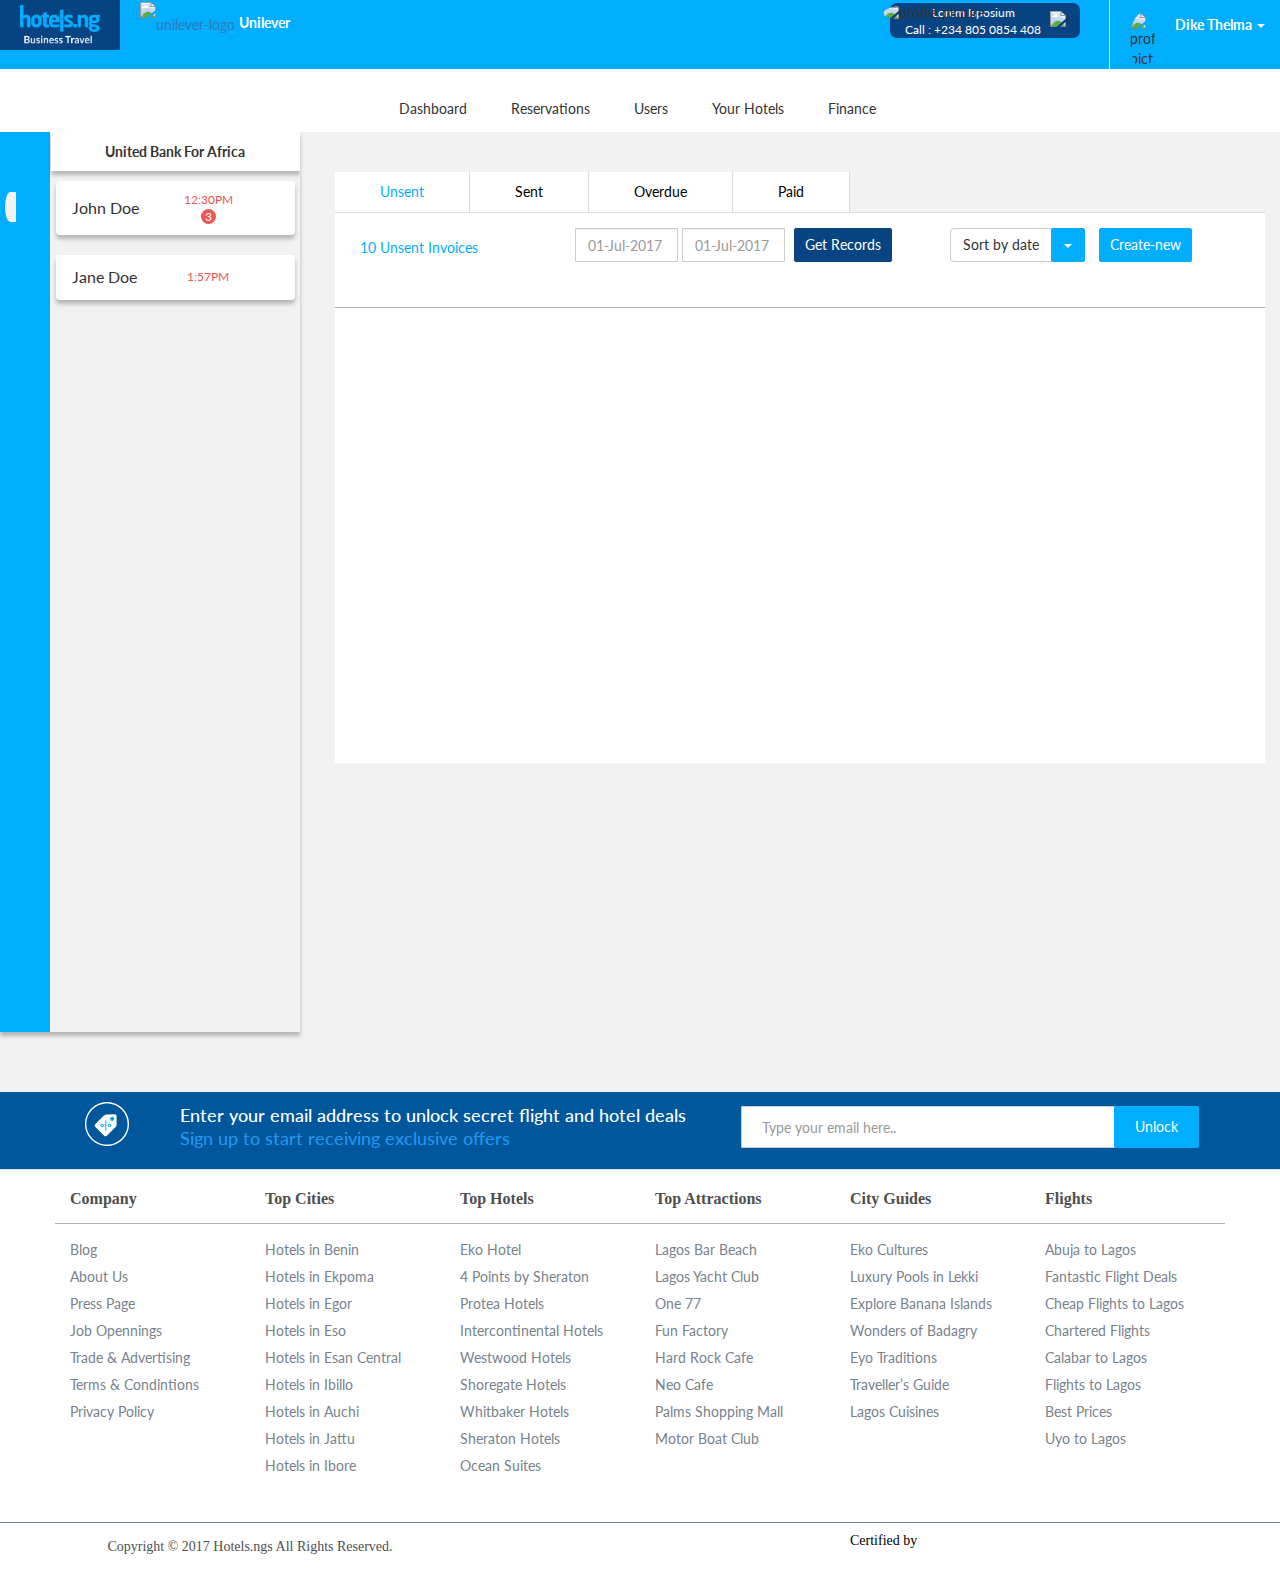
==== commit 5f57ad93: "Chat UI" ====
--- a/index.html
+++ b/index.html
@@ -1,886 +1,936 @@
-<!DOCTYPE html>
-<html lang="en">
-
-<head>
-
-    <meta charset="UTF-8">
-    <meta name="viewport" content="width=device-width, initial-scale=1.0">
-    <meta http-equiv="X-UA-Compatible" content="ie=edge">
-    <title>Account Officer</title>
-    <link rel="stylesheet" href="css/bootstrap.min.css">
-    <link rel="stylesheet" href="css/main.css">
-    <link href="https://fonts.googleapis.com/css?family=Lato:400,700" rel="stylesheet">
-
-</head>
-
-<body>
-    <!--===================================== HEADER ===================================-->
-
-    <!-- Primary Nav -->
-    <nav class="navbar">
-
-
-        <div class="navbar-header">
-
-            <button type="button" class="navbar-toggle mybtn" data-toggle="collapse" data-target=".navbar-collapse">
-                <span class="icon-bar"></span>
-                <span class="icon-bar"></span>
-                <span class="icon-bar"></span>
-            </button>
-
-            <a class="navbar-brand branding" href="#">
-                <img src="images/hng-finance-logo.png" width="80px" alt="finance logo">
-            </a>
-
-            <a href="#" class="inline unilever-img">
-
-                <img src="http://res.cloudinary.com/dikethelma/image/upload/v1508168402/Unilever_lblgla.png" alt="unilever-logo">
-
-            </a>
-
-            <a href="#" class="inline text-white">Unilever</a>
-
-        </div>
-
-        <div class="navbar-collapse collapse">
-
-            <div class="acc-officer">
-
-                <img src="images/download.jpg" class="img-circle profile-pic" width="15px" alt="profile picture">
-
-                <div class="info">
-
-                    <div class="text">
-
-                        <p class="">Lorem Isposium</p>
-
-                        <p class="number info-text">Call : +234 805 0854 408</p>
-
-                    </div>
-
-                    <img src="images/mail.svg" alt="mail" width="20">
-
-                </div>
-
-
-            </div>
-
-            <div class="nav navbar-nav navbar-right navbar-profile">
-
-
-                <div class="profile-group">
-
-                    <div class="dropdown">
-
-                        <img src="images/download.jpg" class="img-circle profile-img" width="25" alt="profile picture">
-
-                        <span class="navbar-text profile-text">
-
-                            <a href="#" class="dropdown-toggle profile-text" data-toggle="dropdown" role="button" aria-haspopup="true" aria-expanded="false">Dike Thelma
-
-                                <span class="caret"></span>
-
-                            </a>
-
-                            <ul class="dropdown-menu dropdown-name">
-                                <li>
-                                    <a href="#">Settings</a>
-                                </li>
-                                <li>
-                                    <a href="#">Log Out</a>
-                                </li>
-                                <li role="separator" class="divider"></li>
-                                <li>
-                                    <a href="#">Settings</a>
-                                </li>
-                                <li>
-                                    <a href="#">Log Out</a>
-                                </li>
-
-                            </ul>
-
-                        </span>
-
-                    </div>
-
-                </div>
-
-            </div>
-
-        </div>
-
-    </nav>
-
-    <!-- Secondary NAV -->
-
-    <div class="container-fluid secondary-nav">
-
-        <div class="row">
-
-            <div class="col-md-12 col-sm-6">
-
-                <ul class="list-inline">
-
-                    <li>
-                        <img src="images/Dashboard.png" alt="" srcset="" class="img-responsive">
-                        <p>Dashboard</p>
-                    </li>
-
-
-                    <li>
-                        <img src="images/Reservations.png" alt="" srcset="" class="img-responsive">
-                        <p>Reservations</p>
-                    </li>
-
-
-                    <li>
-                        <img src="images/Users.png" alt="" srcset="" class="img-responsive">
-                        <p>Users</p>
-                    </li>
-
-
-                    <li>
-                        <img src="images/Your Hotels.png" alt="" srcset="" class="img-responsive">
-                        <p>Your Hotels</p>
-                    </li>
-
-
-                    <li class="dropdown">
-
-                        <a class="dropdwon-toggle" data-toggle="dropdown">
-                            <img src="images/Finances.png" alt="" srcset="" class="img-responsive ">
-
-                            <p>Finance
-                                <span class="fa fa-angle-down" aria-hidden="true"></span>
-                            </p>
-                        </a>
-
-                        <ul class="dropdown-menu">
-                            <li>
-                                <a href="#">Lorem</a>
-                            </li>
-                            <li>
-                                <a href="#">Lorem</a>
-                            </li>
-                            <li>
-                                <a href="#">Lorem</a>
-                            </li>
-                        </ul>
-
-                    </li>
-
-                </ul>
-
-            </div>
-
-        </div>
-
-    </div>
-
-    <!-- ================================ CONTENT AREA ================================   -->
-    <main class="container-fluid">
-        <div class="row">
-            <!-- sidebar -->
-            <div class="col-md-3 chat-sb">
-                <div class="ao-chat">
-                    <div class="row">
-
-                        <div class="col-md-2 ao-chat-nav">
-
-
-
-                            <nav class="">
-                                <ul class="nav nav-tabs">
-                                    <li>
-                                        <a data-toggle="tab" href="#nba">
-                                            <img src="images/nba.png" alt="" width="34px">
-                                        </a>
-                                    </li>
-                                    <li class="active">
-                                        <a data-toggle="tab" href="#uba">
-                                            <img src="images/uba.png" alt="" width="34px">
-                                        </a>
-                                    </li>
-                                    
-                                </ul>
-                            </nav>
-                        </div>
-
-                        <!-- UBA Tab -->
-                        <div class="col-md-10 tab-content">
-                            <div class="ao-chat-body tab-pane fade in active" id="uba">
-                            <div class="active-chat">
-                                <div class="company-name">
-                                    <h4>United Bank For Africa</h4>
-                                </div>
-                            </div>
-
-
-                            <div class="panel-group" id="accordion1">
-                                <div class="panel">
-                                    <div class="panel-heading" data-toggle="collapse" data-parent="#accordion1" href="#collapse1">
-                                        <div class="panel-title">
-                                            <div class="name">John Doe</div>
-                                            <div class="notification">
-                                                <div class="time">12:30PM</div>
-                                                <div class="banner">3</div>
-                                            </div>
-                                            <i class="fa fa-angle-right" aria-hidden="true"></i>
-                                        </div>
-                                    </div>
-                                    <div id="collapse1" class="panel-collapse collapse out">
-
-                                        <div class="chat-space">
-
-                                            <div class="chat-box">
-                                                <!--Area where all the messages will be. Has a max-height. Can be altered-->
-                                                <div class="messages-area">
-                                                    <!--sent message from the user-->
-                                                    <div class="sent-message text-left">
-                                                        <p class="message sent">
-                                                            Hello!
-                                                        </p>
-                                                    </div>
-                                                    <!--Message received-->
-                                                    <div class="received-message text-left">
-                                                        <p class="message received">
-                                                            Hi! Ready to plan your trip.
-                                                        </p>
-                                                    </div>
-                                                </div>
-                                                <!--Form to add new messages-->
-                                                <form action="" class="message-form">
-                                                    <div class="message-input-area">
-                                                        <label for="user-message"></label>
-                                                        <!--Input area for message-->
-                                                        <input type="text" class="message-input" name="user-message" id="user-message" placeholder="Write a message">
-                                                        <!--Submit button-->
-                                                        <button class="btn" type="submit">
-                                                            <i class="fa fa-send message-submit"></i>
-                                                        </button>
-                                                    </div>
-                                                </form>
-                                            </div>
-                                        </div>
-                                    </div>
-                                </div>
-                            </div>
-
-                            <div class="panel-group" id="accordion2">
-                                <div class="panel">
-                                    <div class="panel-heading" data-toggle="collapse" data-parent="#accordion2" href="#collapse2">
-                                        <div class="panel-title">
-                                            <div class="name">Jane Doe</div>
-                                            <div class="notification">
-                                                <div class="time">1:57PM</div>
-                                                <!-- <div class="banner">3</div> -->
-                                            </div>
-                                            <i class="fa fa-angle-right" aria-hidden="true"></i>
-                                        </div>
-                                    </div>
-                                    <div id="collapse2" class="panel-collapse collapse out">
-                                        <div class="chat-space">
-
-                                            <div class="chat-box">
-                                                <!--Area where all the messages will be. Has a max-height. Can be altered-->
-                                                <div class="messages-area">
-                                                    <!--sent message from the user-->
-                                                    <div class="sent-message text-left">
-                                                        <p class="message sent">
-                                                            Hello!
-                                                        </p>
-                                                    </div>
-                                                    <!--Message received-->
-                                                    <div class="received-message text-left">
-                                                        <p class="message received">
-                                                            Hi! Ready to plan your trip.
-                                                        </p>
-                                                    </div>
-                                                </div>
-                                                <!--Form to add new messages-->
-                                                <form action="" class="message-form">
-                                                    <div class="message-input-area">
-                                                        <label for="user-message"></label>
-                                                        <!--Input area for message-->
-                                                        <input type="text" class="message-input" name="user-message" id="user-message" placeholder="Write a message" disabled>
-                                                        <!--Submit button-->
-                                                        <button class="btn" type="submit">
-                                                            <i class="fa fa-send message-submit"></i>
-                                                        </button>
-                                                    </div>
-                                                </form>
-                                            </div>
-                                        </div>
-                                    </div>
-                                </div>
-                            </div>
-
-                        </div>
-
-                        <!-- NBA Tab -->
-                        <div class="ao-chat-body tab-pane fade in" id="nba">
-                                <div class="active-chat">
-                                    <div class="company-name">
-                                        <h4>NBA</h4>
-                                    </div>
-                                </div>
-    
-    
-                                <div class="panel-group" id="accordion1">
-                                    <div class="panel">
-                                        <div class="panel-heading" data-toggle="collapse" data-parent="#accordion1" href="#collapse1">
-                                            <div class="panel-title">
-                                                <div class="name">Stephen Curry</div>
-                                                <div class="notification">
-                                                    <div class="time">12:30PM</div>
-                                                    <div class="banner">3</div>
-                                                </div>
-                                                <i class="fa fa-angle-right" aria-hidden="true"></i>
-                                            </div>
-                                        </div>
-                                        <div id="collapse1" class="panel-collapse collapse out">
-    
-                                            <div class="chat-space">
-    
-                                                <div class="chat-box">
-                                                    <!--Area where all the messages will be. Has a max-height. Can be altered-->
-                                                    <div class="messages-area">
-                                                        <!--sent message from the user-->
-                                                        <div class="sent-message text-left">
-                                                            <p class="message sent">
-                                                                Hello!
-                                                            </p>
-                                                        </div>
-                                                        <!--Message received-->
-                                                        <div class="received-message text-left">
-                                                            <p class="message received">
-                                                                Hi! Ready to plan your trip.
-                                                            </p>
-                                                        </div>
-                                                    </div>
-                                                    <!--Form to add new messages-->
-                                                    <form action="" class="message-form">
-                                                        <div class="message-input-area">
-                                                            <label for="user-message"></label>
-                                                            <!--Input area for message-->
-                                                            <input type="text" class="message-input" name="user-message" id="user-message" placeholder="Write a message">
-                                                            <!--Submit button-->
-                                                            <button class="btn" type="submit">
-                                                                <i class="fa fa-send message-submit"></i>
-                                                            </button>
-                                                        </div>
-                                                    </form>
-                                                </div>
-                                            </div>
-                                        </div>
-                                    </div>
-                                </div>
-    
-                                <div class="panel-group" id="accordion2">
-                                    <div class="panel">
-                                        <div class="panel-heading" data-toggle="collapse" data-parent="#accordion2" href="#collapse2">
-                                            <div class="panel-title">
-                                                <div class="name">Lebron James</div>
-                                                <div class="notification">
-                                                    <div class="time">1:57PM</div>
-                                                    <!-- <div class="banner">3</div> -->
-                                                </div>
-                                                <i class="fa fa-angle-right" aria-hidden="true"></i>
-                                            </div>
-                                        </div>
-                                        <div id="collapse2" class="panel-collapse collapse out">
-                                            <div class="chat-space">
-    
-                                                <div class="chat-box">
-                                                    <!--Area where all the messages will be. Has a max-height. Can be altered-->
-                                                    <div class="messages-area">
-                                                        <!--sent message from the user-->
-                                                        <div class="sent-message text-left">
-                                                            <p class="message sent">
-                                                                Hello!
-                                                            </p>
-                                                        </div>
-                                                        <!--Message received-->
-                                                        <div class="received-message text-left">
-                                                            <p class="message received">
-                                                                Hi! Ready to plan your trip.
-                                                            </p>
-                                                        </div>
-                                                    </div>
-                                                    <!--Form to add new messages-->
-                                                    <form action="" class="message-form">
-                                                        <div class="message-input-area">
-                                                            <label for="user-message"></label>
-                                                            <!--Input area for message-->
-                                                            <input type="text" class="message-input" name="user-message" id="user-message" placeholder="Write a message" disabled>
-                                                            <!--Submit button-->
-                                                            <button class="btn" type="submit">
-                                                                <i class="fa fa-send message-submit"></i>
-                                                            </button>
-                                                        </div>
-                                                    </form>
-                                                </div>
-                                            </div>
-                                        </div>
-                                    </div>
-                                </div>
-    
-                            </div>
-                        </div>
-
-                    </div>
-
-                </div>
-            </div>
-            <div class="col-md-9 col-sm-12 col-xs-12 admin-tabs" id="start">
-                <ul class="nav nav-tabs" role="tablist">
-                    <li role="presentation" class="active">
-                        <a href="#unsent" aria-controls="unsent" role="tab" data-toggle="tab">Unsent</a>
-                    </li>
-                    <li role="presentation">
-                        <a href="#sent" aria-controls="sent" role="tab" data-toggle="tab">Sent</a>
-                    </li>
-                    <li role="presentation">
-                        <a href="#overdue" aria-controls="overdue" role="tab" data-toggle="tab">Overdue</a>
-                    </li>
-                    <li role="presentation">
-                        <a href="#paid" aria-controls="paid" role="tab" data-toggle="tab">Paid</a>
-                    </li>
-                </ul>
-
-                <div class="tab-content">
-                    <div role="tabpanel" class="tab-pane fade in active white-bg" id="unsent">
-                        <div class="filter-area">
-                            <p class="primary-text unsent-notify">10 Unsent Invoices</p>
-                            <form class="form-inline">
-                                <div class="form-group">
-                                    <input type="email" class="form-control first" id="startDate" placeholder="01-Jul-2017">
-                                </div>
-                                <div class="form-group">
-                                    <input type="text" class="form-control second" id="endDate" placeholder="01-Jul-2017">
-                                </div>
-                                <button type="submit" class="btn btn-default primary-dark white-text">Get Records</button>
-                            </form>
-                            <!-- Split button -->
-                            <div class="btn-group">
-                                <button type="button" class="btn btn-default">Sort by date</button>
-                                <button type="button" class="btn btn-default dropdown-toggle primary white-text caret-area" data-toggle="dropdown" aria-haspopup="true"
-                                    aria-expanded="false">
-                                    <span class="caret"></span>
-                                    <span class="sr-only">Toggle Dropdown</span>
-                                </button>
-                                <ul class="dropdown-menu">
-                                    <li>
-                                        <a href="#">Action</a>
-                                    </li>
-                                    <li>
-                                        <a href="#">Another action</a>
-                                    </li>
-                                    <li>
-                                        <a href="#">Something else here</a>
-                                    </li>
-                                    <li role="separator" class="divider"></li>
-                                    <li>
-                                        <a href="#">Separated link</a>
-                                    </li>
-                                </ul>
-                            </div>
-                            <button class="btn btn-default primary white-text">Create-new</button>
-                        </div>
-                        <hr>
-                    </div>
-                    <div role="tabpanel" class="tab-pane fade" id="sent">...</div>
-                    <div role="tabpanel" class="tab-pane fade" id="overdue">...</div>
-                    <div role="tabpanel" class="tab-pane fade" id="due">...</div>
-                </div>
-            </div>
-        </div>
-    </main>
-
-
-    <!-- =================================   FOOTER ================================== -->
-
-    <!-- newsletter -->
-    <div class="optinBg">
-        <div class="container">
-            <div class="col-md-1 visible-md visible-lg">
-                <svg width="44" height="44" viewBox="0 0 44 44" version="1.1" xmlns="http://www.w3.org/2000/svg" xmlns:xlink="http://www.w3.org/1999/xlink">
-                    <title>Page 1</title>
-                    <desc>Created using Figma</desc>
-                    <g id="Canvas" transform="translate(1267 -2355)">
-                        <g id="Vector">
-                            <mask id="mask0_outline_ins">
-                                <use xlink:href="#path0_fill" fill="white" transform="translate(-1267 2355)" />
-                            </mask>
-                            <g mask="url(#mask0_outline_ins)">
-                                <use xlink:href="#path1_stroke_2x" transform="translate(-1267 2355)" fill="#FFFFFF" />
-                            </g>
-                        </g>
-                        <g id="Vector">
-                            <use xlink:href="#path2_fill" transform="translate(-1257.37 2367.37)" fill="#FFFFFF" />
-                        </g>
-                        <g id="Vector">
-                            <use xlink:href="#path3_fill" transform="translate(-1241.91 2369.78)" fill="#00AEFF" />
-                        </g>
-                        <g id="Vector">
-                            <use xlink:href="#path4_fill" transform="translate(-1251.54 2372.88)" fill="#00AEFF" />
-                        </g>
-                    </g>
-                    <defs>
-                        <path id="path0_fill" d="M 22 0C 34.1509 0 44 9.84981 44 22C 44 34.1509 34.1509 44 22 44C 9.84981 44 0 34.1509 0 22C 0 9.84981 9.84981 0 22 0Z"
-                        />
-                        <path id="path1_stroke_2x" d="M 22 1.39683C 33.3794 1.39683 42.6032 10.6212 42.6032 22L 45.3968 22C 45.3968 9.07839 34.9223 -1.39683 22 -1.39683L 22 1.39683ZM 42.6032 22C 42.6032 33.3794 33.3794 42.6032 22 42.6032L 22 45.3968C 34.9223 45.3968 45.3968 34.9223 45.3968 22L 42.6032 22ZM 22 42.6032C 10.6212 42.6032 1.39683 33.3794 1.39683 22L -1.39683 22C -1.39683 34.9223 9.07839 45.3968 22 45.3968L 22 42.6032ZM 1.39683 22C 1.39683 10.6213 10.6213 1.39683 22 1.39683L 22 -1.39683C 9.07837 -1.39683 -1.39683 9.07837 -1.39683 22L 1.39683 22Z"
-                        />
-                        <path id="path2_fill" d="M 20.2163 5.66483e-07L 12.3603 0.0110863C 11.1178 0.0110863 10.1858 0.320117 9.25351 1.24927L 0.545983 9.84569C -0.181994 10.5707 -0.181994 11.7463 0.545983 12.4716L 9.55954 21.4493C 10.2875 22.1743 11.4679 22.1743 12.1957 21.4493L 21.0596 12.6986C 21.9915 11.7697 21.9915 9.73234 21.9915 9.29474L 21.9915 1.86811C 21.9914 0.842531 21.2455 5.66483e-07 20.2163 5.66483e-07ZM 17.5227 5.50094C 16.9531 5.50094 16.4914 5.03929 16.4914 4.46969C 16.4914 3.9001 16.9531 3.43844 17.5227 3.43844C 18.0923 3.43844 18.5539 3.9001 18.5539 4.46969C 18.5539 5.03929 18.0924 5.50094 17.5227 5.50094Z"
-                        />
-                        <path id="path3_fill" d="M 2.0625 0C 0.924085 0 -6.08444e-07 0.923656 -6.08444e-07 2.0625C -6.08444e-07 3.20134 0.923999 4.125 2.0625 4.125C 3.201 4.125 4.125 3.20134 4.125 2.0625C 4.125 0.923656 3.20109 0 2.0625 0ZM 2.0625 2.94379C 1.57566 2.94379 1.18113 2.54908 1.18113 2.06241C 1.18113 1.57575 1.57584 1.18104 2.0625 1.18104C 2.54934 1.18104 2.94388 1.57575 2.94388 2.06241C 2.94388 2.54908 2.54934 2.94379 2.0625 2.94379Z"
-                        />
-                        <path id="path4_fill" d="M 10.1527 4.28081C 9.48131 3.60989 8.393 3.60989 7.72234 4.28081C 7.051 4.95215 7.051 6.04046 7.72234 6.71112C 8.393 7.38246 9.48131 7.38246 10.1527 6.71112C 10.8243 6.04046 10.8243 4.95215 10.1527 4.28081ZM 9.42348 5.98202C 9.15509 6.25041 8.71905 6.25041 8.45135 5.98202C 8.18297 5.7139 8.18297 5.27837 8.45135 5.01016C 8.71905 4.74177 9.15501 4.74177 9.42348 5.01016C 9.69238 5.27828 9.69238 5.7139 9.42348 5.98202ZM 0.50325 4.28081C -0.16775 4.95215 -0.16775 6.04046 0.50325 6.71112C 1.17459 7.38246 2.26291 7.38246 2.93391 6.71112C 3.60525 6.04046 3.60525 4.95215 2.93391 4.28081C 2.26291 3.60981 1.17459 3.60981 0.50325 4.28081ZM 2.20473 5.98202C 1.93634 6.25041 1.50073 6.25041 1.2326 5.98202C 0.964219 5.7139 0.964219 5.27837 1.2326 5.01016C 1.50073 4.74177 1.93626 4.74177 2.20473 5.01016C 2.47354 5.27828 2.47354 5.7139 2.20473 5.98202ZM 5.33302 -6.08444e-07C 5.04849 -6.08444e-07 4.81731 0.231 4.81731 0.515711L 4.81731 10.4845C 4.81731 10.769 5.04831 11.0002 5.33302 11.0002C 5.61756 11.0002 5.84873 10.7692 5.84873 10.4845L 5.84873 0.515711C 5.84856 0.231086 5.61756 -6.08444e-07 5.33302 -6.08444e-07Z"
-                        />
-                    </defs>
-                </svg>
-
-            </div>
-            <div class="col-md-6">
-                <h4 class="optinHead">
-                    Enter your email address to unlock secret flight and hotel deals
-                </h4>
-                <h4 class="optinSubHead">
-                    Sign up to start receiving exclusive offers
-                </h4>
-            </div>
-            <div class="col-md-5" style="padding: 0px 6px">
-                <div class="input-group">
-                    <input type="text" class="form-control" style="box-shadow: none; color: black; padding: 20px; margin: 4px 0px; border-radius: 1px"
-                        placeholder="Type your email here.. ">
-                    <span class="input-group-btn">
-                        <button class="btn btn-default primary white-text" type="button" style="padding: 10px 20px">Unlock</button>
-                    </span>
-                </div>
-            </div>
-        </div>
-        <div class="clearfix"></div>
-    </div>
-
-
-    <!-- BEGIN FOOTER -->
-
-    <footer>
-        <div class="footer">
-            <div class="container">
-                <div class="row">
-                    <div class="col-lg-2  col-md-2 col-xs-6 nospace">
-                        <h3> Company </h3>
-                        <hr>
-                        <ul>
-                            <li>
-                                <a href="#"> Blog </a>
-                            </li>
-                            <li>
-                                <a href="#"> About Us </a>
-                            </li>
-                            <li>
-                                <a href="#"> Press Page </a>
-                            </li>
-                            <li>
-                                <a href="#"> Job Opennings </a>
-                            </li>
-                            <li>
-                                <a href="#"> Trade & Advertising </a>
-                            </li>
-                            <li>
-                                <a href="#"> Terms & Condintions </a>
-                            </li>
-                            <li>
-                                <a href="#"> Privacy Policy</a>
-                            </li>
-                        </ul>
-                    </div>
-                    <div class="col-lg-2  col-md-2 col-xs-6 nospace">
-                        <h3> Top Cities </h3>
-                        <hr>
-                        <ul>
-                            <li>
-                                <a href="#"> Hotels in Benin </a>
-                            </li>
-                            <li>
-                                <a href="#"> Hotels in Ekpoma </a>
-                            </li>
-                            <li>
-                                <a href="#"> Hotels in Egor </a>
-                            </li>
-                            <li>
-                                <a href="#"> Hotels in Eso </a>
-                            </li>
-                            <li>
-                                <a href="#"> Hotels in Esan Central </a>
-                            </li>
-                            <li>
-                                <a href="#"> Hotels in Ibillo </a>
-                            </li>
-                            <li>
-                                <a href="#"> Hotels in Auchi </a>
-                            </li>
-                            <li>
-                                <a href="#"> Hotels in Jattu </a>
-                            </li>
-                            <li>
-                                <a href="#"> Hotels in Ibore </a>
-                            </li>
-                        </ul>
-                    </div>
-                    <div class="col-lg-2  col-md-2 col-xs-6 nospace">
-                        <h3> Top Hotels </h3>
-                        <hr>
-                        <ul>
-                            <li>
-                                <a href="#"> Eko Hotel </a>
-                            </li>
-                            <li>
-                                <a href="#"> 4 Points by Sheraton </a>
-                            </li>
-                            <li>
-                                <a href="#"> Protea Hotels </a>
-                            </li>
-                            <li>
-                                <a href="#"> Intercontinental Hotels </a>
-                            </li>
-                            <li>
-                                <a href="#"> Westwood Hotels </a>
-                            </li>
-                            <li>
-                                <a href="#"> Shoregate Hotels </a>
-                            </li>
-                            <li>
-                                <a href="#"> Whitbaker Hotels </a>
-                            </li>
-                            <li>
-                                <a href="#"> Sheraton Hotels </a>
-                            </li>
-                            <li>
-                                <a href="#"> Ocean Suites </a>
-                            </li>
-                        </ul>
-                    </div>
-                    <div class="col-lg-2  col-md-2 col-xs-6 nospace">
-                        <h3> Top Attractions </h3>
-                        <hr>
-                        <ul>
-                            <li>
-                                <a href="#"> Lagos Bar Beach </a>
-                            </li>
-                            <li>
-                                <a href="#"> Lagos Yacht Club </a>
-                            </li>
-                            <li>
-                                <a href="#"> One 77 </a>
-                            </li>
-                            <li>
-                                <a href="#"> Fun Factory </a>
-                            </li>
-                            <li>
-                                <a href="#"> Hard Rock Cafe </a>
-                            </li>
-                            <li>
-                                <a href="#"> Neo Cafe </a>
-                            </li>
-                            <li>
-                                <a href="#"> Palms Shopping Mall </a>
-                            </li>
-                            <li>
-                                <a href="#"> Motor Boat Club </a>
-                            </li>
-                        </ul>
-                    </div>
-                    <div class="clearfix visible-xs-block visible-sm-block"></div>
-                    <div class="col-lg-2  col-md-2 col-xs-6 nospace">
-                        <h3> City Guides </h3>
-                        <hr>
-                        <ul>
-                            <li>
-                                <a href="#"> Eko Cultures </a>
-                            </li>
-                            <li>
-                                <a href="#"> Luxury Pools in Lekki </a>
-                            </li>
-                            <li>
-                                <a href="#"> Explore Banana Islands </a>
-                            </li>
-                            <li>
-                                <a href="#"> Wonders of Badagry </a>
-                            </li>
-                            <li>
-                                <a href="#"> Eyo Traditions </a>
-                            </li>
-                            <li>
-                                <a href="#"> Traveller’s Guide </a>
-                            </li>
-                            <li>
-                                <a href="#"> Lagos Cuisines </a>
-                            </li>
-                        </ul>
-                    </div>
-                    <div class="col-lg-2  col-md-2 col-xs-6 nospace">
-                        <h3> Flights </h3>
-                        <hr>
-                        <ul>
-                            <li>
-                                <a href="#"> Abuja to Lagos </a>
-                            </li>
-                            <li>
-                                <a href="#"> Fantastic Flight Deals </a>
-                            </li>
-                            <li>
-                                <a href="#"> Cheap Flights to Lagos </a>
-                            </li>
-                            <li>
-                                <a href="#"> Chartered Flights </a>
-                            </li>
-                            <li>
-                                <a href="#"> Calabar to Lagos </a>
-                            </li>
-                            <li>
-                                <a href="#"> Flights to Lagos </a>
-                            </li>
-                            <li>
-                                <a href="#"> Best Prices </a>
-                            </li>
-                            <li>
-                                <a href="#"> Uyo to Lagos </a>
-                            </li>
-                        </ul>
-                    </div>
-                </div>
-            </div>
-        </div>
-
-        <div class="footer-bottom">
-            <div class="container">
-                <div class="row">
-
-                    <div class="col-xs-12 col-sm-4 col-md-4 col-lg-4">
-
-                        <p class="copyright text-center"> Copyright © 2017 Hotels.ngs All Rights Reserved. </p>
-                    </div>
-                    <div class="col-xs-12 col-sm-4 col-md-4 col-lg-4 nospace">
-
-                        <div class="social text-center">
-
-                            <i class="fa fa-facebook"></i>
-
-                            <i class="fa fa-twitter"></i>
-
-                            <i class="fa fa-youtube"></i>
-
-                            <i class="fa fa-instagram"></i>
-
-                        </div>
-
-                    </div>
-
-                    <div class="col-xs-12 col-sm-4 col-md-4 col-lg-4">
-
-                        <div class="certified text-center">
-
-                            <p>Certified by </p>
-                            <ul class="nav nav-pills">
-                                <li>
-                                    <img src="images/nanta.png" alt="" srcset="" class="img-responsive">
-                                </li>
-                                <li>
-                                    <img src="images/ntdc.png" alt="" srcset="" class="img-responsive">
-                                </li>
-                                <li>
-                                    <img src="images/efcc.png" alt="" srcset="" class="img-responsive">
-                                </li>
-                            </ul>
-                        </div>
-
-                    </div>
-
-                </div>
-            </div>
-        </div>
-    </footer>
-
-
-
-
-    <script src="https://ajax.googleapis.com/ajax/libs/jquery/1.12.4/jquery.min.js"></script>
-    <script src="https://maxcdn.bootstrapcdn.com/bootstrap/3.3.7/js/bootstrap.min.js" integrity="sha384-Tc5IQib027qvyjSMfHjOMaLkfuWVxZxUPnCJA7l2mCWNIpG9mGCD8wGNIcPD7Txa"
-        crossorigin="anonymous"></script>
-    <script src="https://use.fontawesome.com/7b4c3ce3c9.js"></script>
-
-
-    <!-- Chat Demo js -->
-    <script>
-        //Script to simulate back and forth messaging between user and account officer;
-        const msgForm = document.querySelector('.message-form');
-        const msgsArea = document.querySelector('.messages-area');
-        const typingHtml =
-
-            `<div class="received-message typing">
-                            <p class="message received show-typing">...</p>
-                        </div>`; //Show when a reply is being typed
-
-        msgForm.addEventListener('submit', addMessage);
-
-        function addMessage(e) {
-            e.preventDefault();
-            const msgInput = document.querySelector('.message-input');
-            if (msgInput.value !== '') {
-                let message = msgInput.value;
-                let msgHtml =
-                    `
-                <div class="sent-message text-left">
-                    <p class="message sent">
-                             ${message}
-                    </p>
-               </div>
-            `;
-                msgsArea.innerHTML += msgHtml;
-                msgInput.value = '';
-                simulateReply()
-            } else {
-                return
-            }
-        }
-
-        function simulateReply() {
-            showTyping();
-            const replies = [
-                'Hey thank you for that message',
-                "Just hold on we'll be with you",
-                "What it do my nigs"
-            ];
-            setTimeout(() => {
-                let num = Math.round(Math.random() * replies.length);
-                console.log(num)
-                let randomMessage = replies[num];
-                let replyHtml =
-                    `
-                <div class="received-message text-left">
-                    <p class="message received">
-                             ${randomMessage}
-                    </p>
-               </div>
-            `;
-                msgsArea.innerHTML += replyHtml;
-                let msgAreaHeight = msgsArea.scrollHeight;
-                msgsArea.scrollTop = msgAreaHeight;
-            }, 3000)
-        }
-
-        function showTyping() {
-            msgsArea.innerHTML += typingHtml;
-            let msgAreaHeight = msgsArea.scrollHeight;
-            msgsArea.scrollTop = msgAreaHeight;
-            setTimeout(() => {
-                let typing = document.querySelector('.typing');
-                typing.remove()
-            }, 3000)
-        };
-    </script>
-</body>
-
-</html>+<!DOCTYPE html>
+<html lang="en">
+
+<head>
+
+    <meta charset="UTF-8">
+    <meta name="viewport" content="width=device-width, initial-scale=1.0">
+    <meta http-equiv="X-UA-Compatible" content="ie=edge">
+    <title>Account Officer</title>
+    <link rel="stylesheet" href="css/bootstrap.min.css">
+    <link rel="stylesheet" href="css/main.css">
+    <link href="https://fonts.googleapis.com/css?family=Lato:400,700" rel="stylesheet">
+
+</head>
+
+<body>
+<!--===================================== HEADER ===================================-->
+
+<!-- Primary Nav -->
+<nav class="navbar">
+
+
+    <div class="navbar-header">
+
+        <button type="button" class="navbar-toggle mybtn" data-toggle="collapse" data-target=".navbar-collapse">
+            <span class="icon-bar"></span>
+            <span class="icon-bar"></span>
+            <span class="icon-bar"></span>
+        </button>
+
+        <a class="navbar-brand branding" href="#">
+            <img src="images/hng-finance-logo.png" width="80px" alt="finance logo">
+        </a>
+
+        <a href="#" class="inline unilever-img">
+
+            <img src="http://res.cloudinary.com/dikethelma/image/upload/v1508168402/Unilever_lblgla.png"
+                 alt="unilever-logo">
+
+        </a>
+
+        <a href="#" class="inline text-white">Unilever</a>
+
+    </div>
+
+    <div class="navbar-collapse collapse">
+
+        <div class="acc-officer">
+
+            <img src="images/download.jpg" class="img-circle profile-pic" width="15px" alt="profile picture">
+
+            <div class="info">
+
+                <div class="text">
+
+                    <p class="">Lorem Isposium</p>
+
+                    <p class="number info-text">Call : +234 805 0854 408</p>
+
+                </div>
+
+                <img src="images/mail.svg" alt="mail" width="20">
+
+            </div>
+
+
+        </div>
+
+        <div class="nav navbar-nav navbar-right navbar-profile">
+
+
+            <div class="profile-group">
+
+                <div class="dropdown">
+
+                    <img src="images/download.jpg" class="img-circle profile-img" width="25" alt="profile picture">
+
+                    <span class="navbar-text profile-text">
+
+                            <a href="#" class="dropdown-toggle profile-text" data-toggle="dropdown" role="button"
+                               aria-haspopup="true" aria-expanded="false">Dike Thelma
+
+                                <span class="caret"></span>
+
+                            </a>
+
+                            <ul class="dropdown-menu dropdown-name">
+                                <li>
+                                    <a href="#">Settings</a>
+                                </li>
+                                <li>
+                                    <a href="#">Log Out</a>
+                                </li>
+                                <li role="separator" class="divider"></li>
+                                <li>
+                                    <a href="#">Settings</a>
+                                </li>
+                                <li>
+                                    <a href="#">Log Out</a>
+                                </li>
+
+                            </ul>
+
+                        </span>
+
+                </div>
+
+            </div>
+
+        </div>
+
+    </div>
+
+</nav>
+
+<!-- Secondary NAV -->
+
+<div class="container-fluid secondary-nav">
+
+    <div class="row">
+
+        <div class="col-md-12 col-sm-6">
+
+            <ul class="list-inline">
+
+                <li>
+                    <img src="images/Dashboard.png" alt="" srcset="" class="img-responsive">
+                    <p class="visible-md visible-lg">Dashboard</p>
+                </li>
+
+
+                <li>
+                    <img src="images/Reservations.png" alt="" srcset="" class="img-responsive">
+                    <p class="visible-md visible-lg">Reservations</p>
+                </li>
+
+
+                <li>
+                    <img src="images/Users.png" alt="" srcset="" class="img-responsive">
+                    <p  class="visible-md visible-lg">Users</p>
+                </li>
+
+
+                <li>
+                    <img src="images/Your Hotels.png" alt="" srcset="" class="img-responsive">
+                    <p class="visible-md visible-lg">Your Hotels</p>
+                </li>
+
+
+                <li class="dropdown">
+
+                    <a class="dropdwon-toggle" data-toggle="dropdown">
+                        <img src="images/Finances.png" alt="" srcset="" class="img-responsive ">
+
+                        <p class="visible-lg visible-md">Finance
+                            <span class="fa fa-angle-down" aria-hidden="true"></span>
+                        </p>
+                    </a>
+
+                    <ul class="dropdown-menu">
+                        <li>
+                            <a href="#">Lorem</a>
+                        </li>
+                        <li>
+                            <a href="#">Lorem</a>
+                        </li>
+                        <li>
+                            <a href="#">Lorem</a>
+                        </li>
+                    </ul>
+
+                </li>
+
+            </ul>
+
+        </div>
+
+    </div>
+
+</div>
+
+<!-- ================================ CONTENT AREA ================================   -->
+<main class="container-fluid">
+    <div class="row">
+        <!-- sidebar -->
+        <div class="col-md-3 col-lg-3 visible-lg visible-md chat-sb">
+            <div class="ao-chat">
+               
+                <div class="row">
+
+                    <div class="col-md-2 ao-chat-nav">
+
+
+                        <nav class="">
+                            <ul class="nav nav-tabs">
+                                <li class="active">
+                                    <a data-toggle="tab" href="#nba">
+                                        <img src="images/nba.png" alt="" width="34px">
+                                    </a>
+                                </li>
+                                <li>
+                                    <a data-toggle="tab" href="#uba">
+                                        <img src="images/uba.png" alt="" width="34px">
+                                    </a>
+                                </li>
+
+                            </ul>
+                        </nav>
+                    </div>
+
+                    <!-- UBA Tab -->
+                    <div class="col-md-10 tab-content">
+                        <div class="ao-chat-body tab-pane fade in active" id="uba">
+                            <div class="active-chat">
+                                <div class="company-name">
+                                    <h4>United Bank For Africa</h4>
+                                </div>
+                            </div>
+
+
+                            <div class="panel-group" id="accordion1">
+                                <div class="panel">
+                                    <div class="panel-heading" data-toggle="collapse" data-parent="#accordion1"
+                                         href="#collapse1">
+                                        <div class="panel-title">
+                                            <div class="name">John Doe</div>
+                                            <div class="notification">
+                                                <div class="time">12:30PM</div>
+                                                <div class="banner">3</div>
+                                            </div>
+                                            <i class="fa fa-angle-right" aria-hidden="true"></i>
+                                        </div>
+                                    </div>
+                                    <div id="collapse1" class="panel-collapse collapse out">
+
+                                        <div class="chat-space">
+
+                                            <div class="chat-box">
+                                                <!--Area where all the messages will be. Has a max-height. Can be altered-->
+                                                <div class="messages-area">
+                                                    <!--sent message from the user-->
+                                                    <div class="sent-message text-left">
+                                                        <p class="message sent">
+                                                            Hello!
+                                                        </p>
+                                                    </div>
+                                                    <!--Message received-->
+                                                    <div class="received-message text-left">
+                                                        <p class="message received">
+                                                            Hi! Ready to plan your trip.
+                                                        </p>
+                                                    </div>
+                                                </div>
+                                                <!--Form to add new messages-->
+                                                <form action="" class="message-form">
+                                                    <div class="message-input-area">
+                                                        <label for="user-message"></label>
+                                                        <!--Input area for message-->
+                                                        <input type="text" class="message-input" name="user-message" placeholder="Write a message">
+                                                        <!--Submit button-->
+                                                        <button class="btn submit-button" type="submit">
+                                                            <i class="fa fa-send"></i>
+                                                        </button>
+                                                    </div>
+                                                </form>
+                                            </div>
+                                        </div>
+                                    </div>
+                                </div>
+                            </div>
+
+                            <div class="panel-group" id="accordion2">
+                                <div class="panel">
+                                    <div class="panel-heading" data-toggle="collapse" data-parent="#accordion2"
+                                         href="#collapse2">
+                                        <div class="panel-title">
+                                            <div class="name">Jane Doe</div>
+                                            <div class="notification">
+                                                <div class="time">1:57PM</div>
+                                                <!-- <div class="banner">3</div> -->
+                                            </div>
+                                            <i class="fa fa-angle-right" aria-hidden="true"></i>
+                                        </div>
+                                    </div>
+                                    <div id="collapse2" class="panel-collapse collapse out">
+                                        <div class="chat-space">
+
+                                            <div class="chat-box">
+                                                <!--Area where all the messages will be. Has a max-height. Can be altered-->
+                                                <div class="messages-area">
+                                                    <!--sent message from the user-->
+                                                    <div class="sent-message text-left">
+                                                        <p class="message sent">
+                                                            Hello!
+                                                        </p>
+                                                    </div>
+                                                    <!--Message received-->
+                                                    <div class="received-message text-left">
+                                                        <p class="message received">
+                                                            Hi! Ready to plan your trip.
+                                                        </p>
+                                                    </div>
+                                                </div>
+                                                <!--Form to add new messages-->
+                                                <form action="" class="message-form">
+                                                    <div class="message-input-area">
+                                                        <label for="user-message"></label>
+                                                        <!--Input area for message-->
+                                                        <input type="text" class="message-input" name="user-message" placeholder="Write a message">
+                                                        <!--Submit button-->
+                                                        <button class="btn submit-button" type="submit">
+                                                            <i class="fa fa-send"></i>
+                                                        </button>
+                                                    </div>
+                                                </form>
+                                            </div>
+                                        </div>
+                                    </div>
+                                </div>
+                            </div>
+
+                        </div>
+
+                        <!-- NBA Tab -->
+                        <div class="ao-chat-body tab-pane fade in" id="nba">
+                            <div class="active-chat">
+                                <div class="company-name">
+                                    <h4>NBA</h4>
+                                </div>
+                            </div>
+
+
+                            <div class="panel-group" id="accordion3">
+                                <div class="panel">
+                                    <div class="panel-heading" data-toggle="collapse" data-parent="#accordion1"
+                                         href="#collapse3">
+                                        <div class="panel-title">
+                                            <div class="name">Stephen Curry</div>
+                                            <div class="notification">
+                                                <div class="time">12:30PM</div>
+                                                <div class="banner">3</div>
+                                            </div>
+                                            <i class="fa fa-angle-right" aria-hidden="true"></i>
+                                        </div>
+                                    </div>
+                                    <div id="collapse3" class="panel-collapse collapse out">
+
+                                        <div class="chat-space">
+
+                                            <div class="chat-box">
+                                                <!--Area where all the messages will be. Has a max-height. Can be altered-->
+                                                <div class="messages-area">
+                                                    <!--sent message from the user-->
+                                                    <div class="sent-message text-left">
+                                                        <p class="message sent">
+                                                            Hello!
+                                                        </p>
+                                                    </div>
+                                                    <!--Message received-->
+                                                    <div class="received-message text-left">
+                                                        <p class="message received">
+                                                            Hi! Ready to plan your trip.
+                                                        </p>
+                                                    </div>
+                                                </div>
+                                                <!--Form to add new messages-->
+                                                <form action="" class="message-form">
+                                                    <div class="message-input-area">
+                                                        <label for="user-message"></label>
+                                                        <!--Input area for message-->
+                                                        <input type="text" class="message-input" name="user-message" placeholder="Write a message">
+                                                        <!--Submit button-->
+                                                        <button class="btn submit-button" type="submit">
+                                                            <i class="fa fa-send"></i>
+                                                        </button>
+                                                    </div>
+                                                </form>
+                                            </div>
+                                        </div>
+                                    </div>
+                                </div>
+                            </div>
+
+                            <div class="panel-group" id="accordion4">
+                                <div class="panel">
+                                    <div class="panel-heading" data-toggle="collapse" data-parent="#accordion2"
+                                         href="#collapse4">
+                                        <div class="panel-title">
+                                            <div class="name">Lebron James</div>
+                                            <div class="notification">
+                                                <div class="time">1:57PM</div>
+                                                <!-- <div class="banner">3</div> -->
+                                            </div>
+                                            <i class="fa fa-angle-right" aria-hidden="true"></i>
+                                        </div>
+                                    </div>
+                                    <div id="collapse4" class="panel-collapse collapse out">
+                                        <div class="chat-space">
+
+                                            <div class="chat-box">
+                                                <!--Area where all the messages will be. Has a max-height. Can be altered-->
+                                                <div class="messages-area">
+                                                    <!--sent message from the user-->
+                                                    <div class="sent-message text-left">
+                                                        <p class="message sent">
+                                                            Hello!
+                                                        </p>
+                                                    </div>
+                                                    <!--Message received-->
+                                                    <div class="received-message text-left">
+                                                        <p class="message received">
+                                                            Hi! Ready to plan your trip.
+                                                        </p>
+                                                    </div>
+                                                </div>
+                                                <!--Form to add new messages-->
+                                                <form action="" class="message-form">
+                                                    <div class="message-input-area">
+                                                        <label for="user-message"></label>
+                                                        <!--Input area for message-->
+                                                        <input type="text" class="message-input" name="user-message" placeholder="Write a message">
+                                                        <!--Submit button-->
+                                                        <button class="btn submit-button" type="submit">
+                                                            <i class="fa fa-send"></i>
+                                                        </button>
+                                                    </div>
+                                                </form>
+                                            </div>
+                                        </div>
+                                    </div>
+                                </div>
+                            </div>
+
+                        </div>
+                    </div>
+
+                </div>
+
+            </div>
+        </div>
+        <div class="col-md-9 col-sm-12 col-xs-12 admin-tabs" id="start">
+            <ul class="nav nav-tabs" role="tablist">
+                <li role="presentation" class="active">
+                    <a href="#unsent" aria-controls="unsent" role="tab" data-toggle="tab">Unsent</a>
+                </li>
+                <li role="presentation">
+                    <a href="#sent" aria-controls="sent" role="tab" data-toggle="tab">Sent</a>
+                </li>
+                <li role="presentation">
+                    <a href="#overdue" aria-controls="overdue" role="tab" data-toggle="tab">Overdue</a>
+                </li>
+                <li role="presentation">
+                    <a href="#paid" aria-controls="paid" role="tab" data-toggle="tab">Paid</a>
+                </li>
+            </ul>
+
+            <div class="tab-content">
+                <div role="tabpanel" class="tab-pane fade in active white-bg" id="unsent">
+                    <div class="filter-area row">
+                        <div class="col-lg-3">
+                            <p class="primary-text unsent-notify">10 Unsent Invoices</p>
+                        </div>
+                        <form class="form-inline col-lg-5 col-sm-12 col-xs-12 records-query">
+                            <div class="form-group">
+                                <input type="email" class="form-control first" id="startDate" placeholder="01-Jul-2017">
+                            </div>
+                            <div class="form-group">
+                                <input type="text" class="form-control second" id="endDate" placeholder="01-Jul-2017">
+                            </div>
+                            <button type="submit" class="btn btn-default primary-dark white-text">Get Records</button>
+                        </form>
+                        <!-- Split button -->
+                        <div class="col-lg-4 col-sm-12 col-xs-12">
+                            <div class="btn-group">
+                                <button type="button" class="btn btn-default">Sort by date</button>
+                                <button type="button"
+                                        class="btn btn-default dropdown-toggle primary white-text caret-area"
+                                        data-toggle="dropdown" aria-haspopup="true"
+                                        aria-expanded="false">
+                                    <span class="caret"></span>
+                                    <span class="sr-only">Toggle Dropdown</span>
+                                </button>
+                                <ul class="dropdown-menu">
+                                    <li>
+                                        <a href="#">Action</a>
+                                    </li>
+                                    <li>
+                                        <a href="#">Another action</a>
+                                    </li>
+                                    <li>
+                                        <a href="#">Something else here</a>
+                                    </li>
+                                    <li role="separator" class="divider"></li>
+                                    <li>
+                                        <a href="#">Separated link</a>
+                                    </li>
+                                </ul>
+                            </div>
+                            <button class="btn btn-default primary white-text">Create-new</button>
+                        </div>
+                    </div>
+                    <hr>
+                </div>
+                <div role="tabpanel" class="tab-pane fade" id="sent">...</div>
+                <div role="tabpanel" class="tab-pane fade" id="overdue">...</div>
+                <div role="tabpanel" class="tab-pane fade" id="due">...</div>
+            </div>
+        </div>
+    </div>
+</main>
+
+
+<!-- =================================   FOOTER ================================== -->
+
+<!-- newsletter -->
+<div class="optinBg">
+    <div class="container">
+        <div class="col-md-1 visible-md visible-lg">
+            <svg width="44" height="44" viewBox="0 0 44 44" version="1.1" xmlns="http://www.w3.org/2000/svg"
+                 xmlns:xlink="http://www.w3.org/1999/xlink">
+                <title>Page 1</title>
+                <desc>Created using Figma</desc>
+                <g id="Canvas" transform="translate(1267 -2355)">
+                    <g id="Vector">
+                        <mask id="mask0_outline_ins">
+                            <use xlink:href="#path0_fill" fill="white" transform="translate(-1267 2355)"/>
+                        </mask>
+                        <g mask="url(#mask0_outline_ins)">
+                            <use xlink:href="#path1_stroke_2x" transform="translate(-1267 2355)" fill="#FFFFFF"/>
+                        </g>
+                    </g>
+                    <g id="Vector">
+                        <use xlink:href="#path2_fill" transform="translate(-1257.37 2367.37)" fill="#FFFFFF"/>
+                    </g>
+                    <g id="Vector">
+                        <use xlink:href="#path3_fill" transform="translate(-1241.91 2369.78)" fill="#00AEFF"/>
+                    </g>
+                    <g id="Vector">
+                        <use xlink:href="#path4_fill" transform="translate(-1251.54 2372.88)" fill="#00AEFF"/>
+                    </g>
+                </g>
+                <defs>
+                    <path id="path0_fill"
+                          d="M 22 0C 34.1509 0 44 9.84981 44 22C 44 34.1509 34.1509 44 22 44C 9.84981 44 0 34.1509 0 22C 0 9.84981 9.84981 0 22 0Z"
+                    />
+                    <path id="path1_stroke_2x"
+                          d="M 22 1.39683C 33.3794 1.39683 42.6032 10.6212 42.6032 22L 45.3968 22C 45.3968 9.07839 34.9223 -1.39683 22 -1.39683L 22 1.39683ZM 42.6032 22C 42.6032 33.3794 33.3794 42.6032 22 42.6032L 22 45.3968C 34.9223 45.3968 45.3968 34.9223 45.3968 22L 42.6032 22ZM 22 42.6032C 10.6212 42.6032 1.39683 33.3794 1.39683 22L -1.39683 22C -1.39683 34.9223 9.07839 45.3968 22 45.3968L 22 42.6032ZM 1.39683 22C 1.39683 10.6213 10.6213 1.39683 22 1.39683L 22 -1.39683C 9.07837 -1.39683 -1.39683 9.07837 -1.39683 22L 1.39683 22Z"
+                    />
+                    <path id="path2_fill"
+                          d="M 20.2163 5.66483e-07L 12.3603 0.0110863C 11.1178 0.0110863 10.1858 0.320117 9.25351 1.24927L 0.545983 9.84569C -0.181994 10.5707 -0.181994 11.7463 0.545983 12.4716L 9.55954 21.4493C 10.2875 22.1743 11.4679 22.1743 12.1957 21.4493L 21.0596 12.6986C 21.9915 11.7697 21.9915 9.73234 21.9915 9.29474L 21.9915 1.86811C 21.9914 0.842531 21.2455 5.66483e-07 20.2163 5.66483e-07ZM 17.5227 5.50094C 16.9531 5.50094 16.4914 5.03929 16.4914 4.46969C 16.4914 3.9001 16.9531 3.43844 17.5227 3.43844C 18.0923 3.43844 18.5539 3.9001 18.5539 4.46969C 18.5539 5.03929 18.0924 5.50094 17.5227 5.50094Z"
+                    />
+                    <path id="path3_fill"
+                          d="M 2.0625 0C 0.924085 0 -6.08444e-07 0.923656 -6.08444e-07 2.0625C -6.08444e-07 3.20134 0.923999 4.125 2.0625 4.125C 3.201 4.125 4.125 3.20134 4.125 2.0625C 4.125 0.923656 3.20109 0 2.0625 0ZM 2.0625 2.94379C 1.57566 2.94379 1.18113 2.54908 1.18113 2.06241C 1.18113 1.57575 1.57584 1.18104 2.0625 1.18104C 2.54934 1.18104 2.94388 1.57575 2.94388 2.06241C 2.94388 2.54908 2.54934 2.94379 2.0625 2.94379Z"
+                    />
+                    <path id="path4_fill"
+                          d="M 10.1527 4.28081C 9.48131 3.60989 8.393 3.60989 7.72234 4.28081C 7.051 4.95215 7.051 6.04046 7.72234 6.71112C 8.393 7.38246 9.48131 7.38246 10.1527 6.71112C 10.8243 6.04046 10.8243 4.95215 10.1527 4.28081ZM 9.42348 5.98202C 9.15509 6.25041 8.71905 6.25041 8.45135 5.98202C 8.18297 5.7139 8.18297 5.27837 8.45135 5.01016C 8.71905 4.74177 9.15501 4.74177 9.42348 5.01016C 9.69238 5.27828 9.69238 5.7139 9.42348 5.98202ZM 0.50325 4.28081C -0.16775 4.95215 -0.16775 6.04046 0.50325 6.71112C 1.17459 7.38246 2.26291 7.38246 2.93391 6.71112C 3.60525 6.04046 3.60525 4.95215 2.93391 4.28081C 2.26291 3.60981 1.17459 3.60981 0.50325 4.28081ZM 2.20473 5.98202C 1.93634 6.25041 1.50073 6.25041 1.2326 5.98202C 0.964219 5.7139 0.964219 5.27837 1.2326 5.01016C 1.50073 4.74177 1.93626 4.74177 2.20473 5.01016C 2.47354 5.27828 2.47354 5.7139 2.20473 5.98202ZM 5.33302 -6.08444e-07C 5.04849 -6.08444e-07 4.81731 0.231 4.81731 0.515711L 4.81731 10.4845C 4.81731 10.769 5.04831 11.0002 5.33302 11.0002C 5.61756 11.0002 5.84873 10.7692 5.84873 10.4845L 5.84873 0.515711C 5.84856 0.231086 5.61756 -6.08444e-07 5.33302 -6.08444e-07Z"
+                    />
+                </defs>
+            </svg>
+
+        </div>
+        <div class="col-md-6">
+            <h4 class="optinHead">
+                Enter your email address to unlock secret flight and hotel deals
+            </h4>
+            <h4 class="optinSubHead">
+                Sign up to start receiving exclusive offers
+            </h4>
+        </div>
+        <div class="col-md-5" style="padding: 0px 6px">
+            <div class="input-group">
+                <input type="text" class="form-control"
+                       style="box-shadow: none; color: black; padding: 20px; margin: 4px 0px; border-radius: 1px"
+                       placeholder="Type your email here.. ">
+                <span class="input-group-btn">
+                        <button class="btn btn-default primary white-text" type="button" style="padding: 10px 20px">Unlock</button>
+                    </span>
+            </div>
+        </div>
+    </div>
+    <div class="clearfix"></div>
+</div>
+
+
+<!-- BEGIN FOOTER -->
+
+<footer>
+    <div class="footer">
+        <div class="container">
+            <div class="row">
+                <div class="col-lg-2  col-md-2 col-xs-6 nospace">
+                    <h3> Company </h3>
+                    <hr>
+                    <ul>
+                        <li>
+                            <a href="#"> Blog </a>
+                        </li>
+                        <li>
+                            <a href="#"> About Us </a>
+                        </li>
+                        <li>
+                            <a href="#"> Press Page </a>
+                        </li>
+                        <li>
+                            <a href="#"> Job Opennings </a>
+                        </li>
+                        <li>
+                            <a href="#"> Trade & Advertising </a>
+                        </li>
+                        <li>
+                            <a href="#"> Terms & Condintions </a>
+                        </li>
+                        <li>
+                            <a href="#"> Privacy Policy</a>
+                        </li>
+                    </ul>
+                </div>
+                <div class="col-lg-2  col-md-2 col-xs-6 nospace">
+                    <h3> Top Cities </h3>
+                    <hr>
+                    <ul>
+                        <li>
+                            <a href="#"> Hotels in Benin </a>
+                        </li>
+                        <li>
+                            <a href="#"> Hotels in Ekpoma </a>
+                        </li>
+                        <li>
+                            <a href="#"> Hotels in Egor </a>
+                        </li>
+                        <li>
+                            <a href="#"> Hotels in Eso </a>
+                        </li>
+                        <li>
+                            <a href="#"> Hotels in Esan Central </a>
+                        </li>
+                        <li>
+                            <a href="#"> Hotels in Ibillo </a>
+                        </li>
+                        <li>
+                            <a href="#"> Hotels in Auchi </a>
+                        </li>
+                        <li>
+                            <a href="#"> Hotels in Jattu </a>
+                        </li>
+                        <li>
+                            <a href="#"> Hotels in Ibore </a>
+                        </li>
+                    </ul>
+                </div>
+                <div class="col-lg-2  col-md-2 col-xs-6 nospace">
+                    <h3> Top Hotels </h3>
+                    <hr>
+                    <ul>
+                        <li>
+                            <a href="#"> Eko Hotel </a>
+                        </li>
+                        <li>
+                            <a href="#"> 4 Points by Sheraton </a>
+                        </li>
+                        <li>
+                            <a href="#"> Protea Hotels </a>
+                        </li>
+                        <li>
+                            <a href="#"> Intercontinental Hotels </a>
+                        </li>
+                        <li>
+                            <a href="#"> Westwood Hotels </a>
+                        </li>
+                        <li>
+                            <a href="#"> Shoregate Hotels </a>
+                        </li>
+                        <li>
+                            <a href="#"> Whitbaker Hotels </a>
+                        </li>
+                        <li>
+                            <a href="#"> Sheraton Hotels </a>
+                        </li>
+                        <li>
+                            <a href="#"> Ocean Suites </a>
+                        </li>
+                    </ul>
+                </div>
+                <div class="col-lg-2  col-md-2 col-xs-6 nospace">
+                    <h3> Top Attractions </h3>
+                    <hr>
+                    <ul>
+                        <li>
+                            <a href="#"> Lagos Bar Beach </a>
+                        </li>
+                        <li>
+                            <a href="#"> Lagos Yacht Club </a>
+                        </li>
+                        <li>
+                            <a href="#"> One 77 </a>
+                        </li>
+                        <li>
+                            <a href="#"> Fun Factory </a>
+                        </li>
+                        <li>
+                            <a href="#"> Hard Rock Cafe </a>
+                        </li>
+                        <li>
+                            <a href="#"> Neo Cafe </a>
+                        </li>
+                        <li>
+                            <a href="#"> Palms Shopping Mall </a>
+                        </li>
+                        <li>
+                            <a href="#"> Motor Boat Club </a>
+                        </li>
+                    </ul>
+                </div>
+                <div class="clearfix visible-xs-block visible-sm-block"></div>
+                <div class="col-lg-2  col-md-2 col-xs-6 nospace">
+                    <h3> City Guides </h3>
+                    <hr>
+                    <ul>
+                        <li>
+                            <a href="#"> Eko Cultures </a>
+                        </li>
+                        <li>
+                            <a href="#"> Luxury Pools in Lekki </a>
+                        </li>
+                        <li>
+                            <a href="#"> Explore Banana Islands </a>
+                        </li>
+                        <li>
+                            <a href="#"> Wonders of Badagry </a>
+                        </li>
+                        <li>
+                            <a href="#"> Eyo Traditions </a>
+                        </li>
+                        <li>
+                            <a href="#"> Traveller’s Guide </a>
+                        </li>
+                        <li>
+                            <a href="#"> Lagos Cuisines </a>
+                        </li>
+                    </ul>
+                </div>
+                <div class="col-lg-2  col-md-2 col-xs-6 nospace">
+                    <h3> Flights </h3>
+                    <hr>
+                    <ul>
+                        <li>
+                            <a href="#"> Abuja to Lagos </a>
+                        </li>
+                        <li>
+                            <a href="#"> Fantastic Flight Deals </a>
+                        </li>
+                        <li>
+                            <a href="#"> Cheap Flights to Lagos </a>
+                        </li>
+                        <li>
+                            <a href="#"> Chartered Flights </a>
+                        </li>
+                        <li>
+                            <a href="#"> Calabar to Lagos </a>
+                        </li>
+                        <li>
+                            <a href="#"> Flights to Lagos </a>
+                        </li>
+                        <li>
+                            <a href="#"> Best Prices </a>
+                        </li>
+                        <li>
+                            <a href="#"> Uyo to Lagos </a>
+                        </li>
+                    </ul>
+                </div>
+            </div>
+        </div>
+    </div>
+
+    <div class="footer-bottom">
+        <div class="container">
+            <div class="row">
+
+                <div class="col-xs-12 col-sm-4 col-md-4 col-lg-4">
+
+                    <p class="copyright text-center"> Copyright © 2017 Hotels.ngs All Rights Reserved. </p>
+                </div>
+                <div class="col-xs-12 col-sm-4 col-md-4 col-lg-4 nospace">
+
+                    <div class="social text-center">
+
+                        <i class="fa fa-facebook"></i>
+
+                        <i class="fa fa-twitter"></i>
+
+                        <i class="fa fa-youtube"></i>
+
+                        <i class="fa fa-instagram"></i>
+
+                    </div>
+
+                </div>
+
+                <div class="col-xs-12 col-sm-4 col-md-4 col-lg-4">
+
+                    <div class="certified text-center">
+
+                        <p>Certified by </p>
+                        <ul class="nav nav-pills">
+                            <li>
+                                <img src="images/nanta.png" alt="" srcset="" class="img-responsive">
+                            </li>
+                            <li>
+                                <img src="images/ntdc.png" alt="" srcset="" class="img-responsive">
+                            </li>
+                            <li>
+                                <img src="images/efcc.png" alt="" srcset="" class="img-responsive">
+                            </li>
+                        </ul>
+                    </div>
+
+                </div>
+
+            </div>
+        </div>
+    </div>
+</footer>
+
+
+<script src="https://ajax.googleapis.com/ajax/libs/jquery/1.12.4/jquery.min.js"></script>
+<script src="https://maxcdn.bootstrapcdn.com/bootstrap/3.3.7/js/bootstrap.min.js"
+        integrity="sha384-Tc5IQib027qvyjSMfHjOMaLkfuWVxZxUPnCJA7l2mCWNIpG9mGCD8wGNIcPD7Txa"
+        crossorigin="anonymous"></script>
+<script src="https://use.fontawesome.com/7b4c3ce3c9.js"></script>
+
+
+<!-- Chat Demo js -->
+<script>
+
+                 //  -------------------       SMART SIDEBAR HEIGHT --------
+
+
+    //so we need to make the sidebar height smart in the sense that we make use of the user's height so whatever type of system screen the user uses, the sidebar takes the whole of the height. Lets get started shall we? ;)
+
+    var screenHeight = $(window).height();
+
+    //set the chat wrapper size
+    $('.ao-chat').css({'height':screenHeight, 'z-index': '0'});
+    //set the chat size
+    $('.ao-chat nav').css('height', screenHeight);
+
+
+    //              MAKE SIDEBAR FLOAT 
+
+    $(window).scroll(function (event) {
+    var scroll = $(window).scrollTop();
+        // once user scrolls beyond the secondary nav, make the sidebar float
+
+        if (scroll > 122) {
+            $('.ao-chat').css({'position':'fixed','top':'0'});
+            //hide it below other layers of element downwards
+        }else{
+            $('.ao-chat').css({'position':'relative','top':'0'});
+        }
+    });
+
+//                      -----               END OF MAGIC            ------          :)          
+
+
+
+
+    //Script to simulate back and forth messaging between user and account officer;
+    const msgForm = document.querySelectorAll('.message-form');
+    const typingHtml = `
+                        <div class="received-message typing">
+                            <p class="message received show-typing">...</p>
+                        </div>`; //Show when a reply is being typed
+
+    msgForm.forEach(form => form.addEventListener('submit', addMessage));
+
+    function addMessage(e) {
+        e.preventDefault();
+        const msgInput = this.querySelector('.message-input');
+        const msgsArea = this.previousElementSibling;
+
+        if (msgInput.value !== '') {
+            let message = msgInput.value;
+            let msgHtml = `
+                <div class="sent-message text-left">
+                    <p class="message sent">
+                             ${message}
+                    </p>
+               </div>
+            `;
+            msgsArea.innerHTML += msgHtml;
+            msgInput.value = '';
+            simulateReply(msgsArea)
+        } else {
+            return
+        }
+    }
+
+    function simulateReply(msgArea) {
+        showTyping(msgArea);
+        const replies = [
+            'Hey thank you for that message',
+            "Just hold on we'll be with you",
+            "What it do my nigs",
+            "We are having issues responding. Please hold",
+            "We thank you for chatting with us"
+        ];
+        setTimeout(() => {
+            let num = Math.round(Math.random() * (replies.length - 1));
+            let randomMessage = replies[num];
+            let replyHtml = `
+                <div class="received-message text-left">
+                    <p class="message received">
+                             ${randomMessage}
+                    </p>
+               </div>
+            `;
+            msgArea.innerHTML += replyHtml;
+            let msgAreaHeight = msgArea.scrollHeight;
+            msgArea.scrollTop = msgAreaHeight;
+        }, 3000)
+    }
+
+    function showTyping(msgArea) {
+        msgArea.innerHTML += typingHtml;
+        let msgAreaHeight = msgArea.scrollHeight;
+        msgArea.scrollTop = msgAreaHeight;
+        setTimeout(() => {
+            let typing = msgArea.querySelector('.typing');
+            typing.remove()
+        }, 3000)
+    }
+</script>
+</body>
+
+</html>
